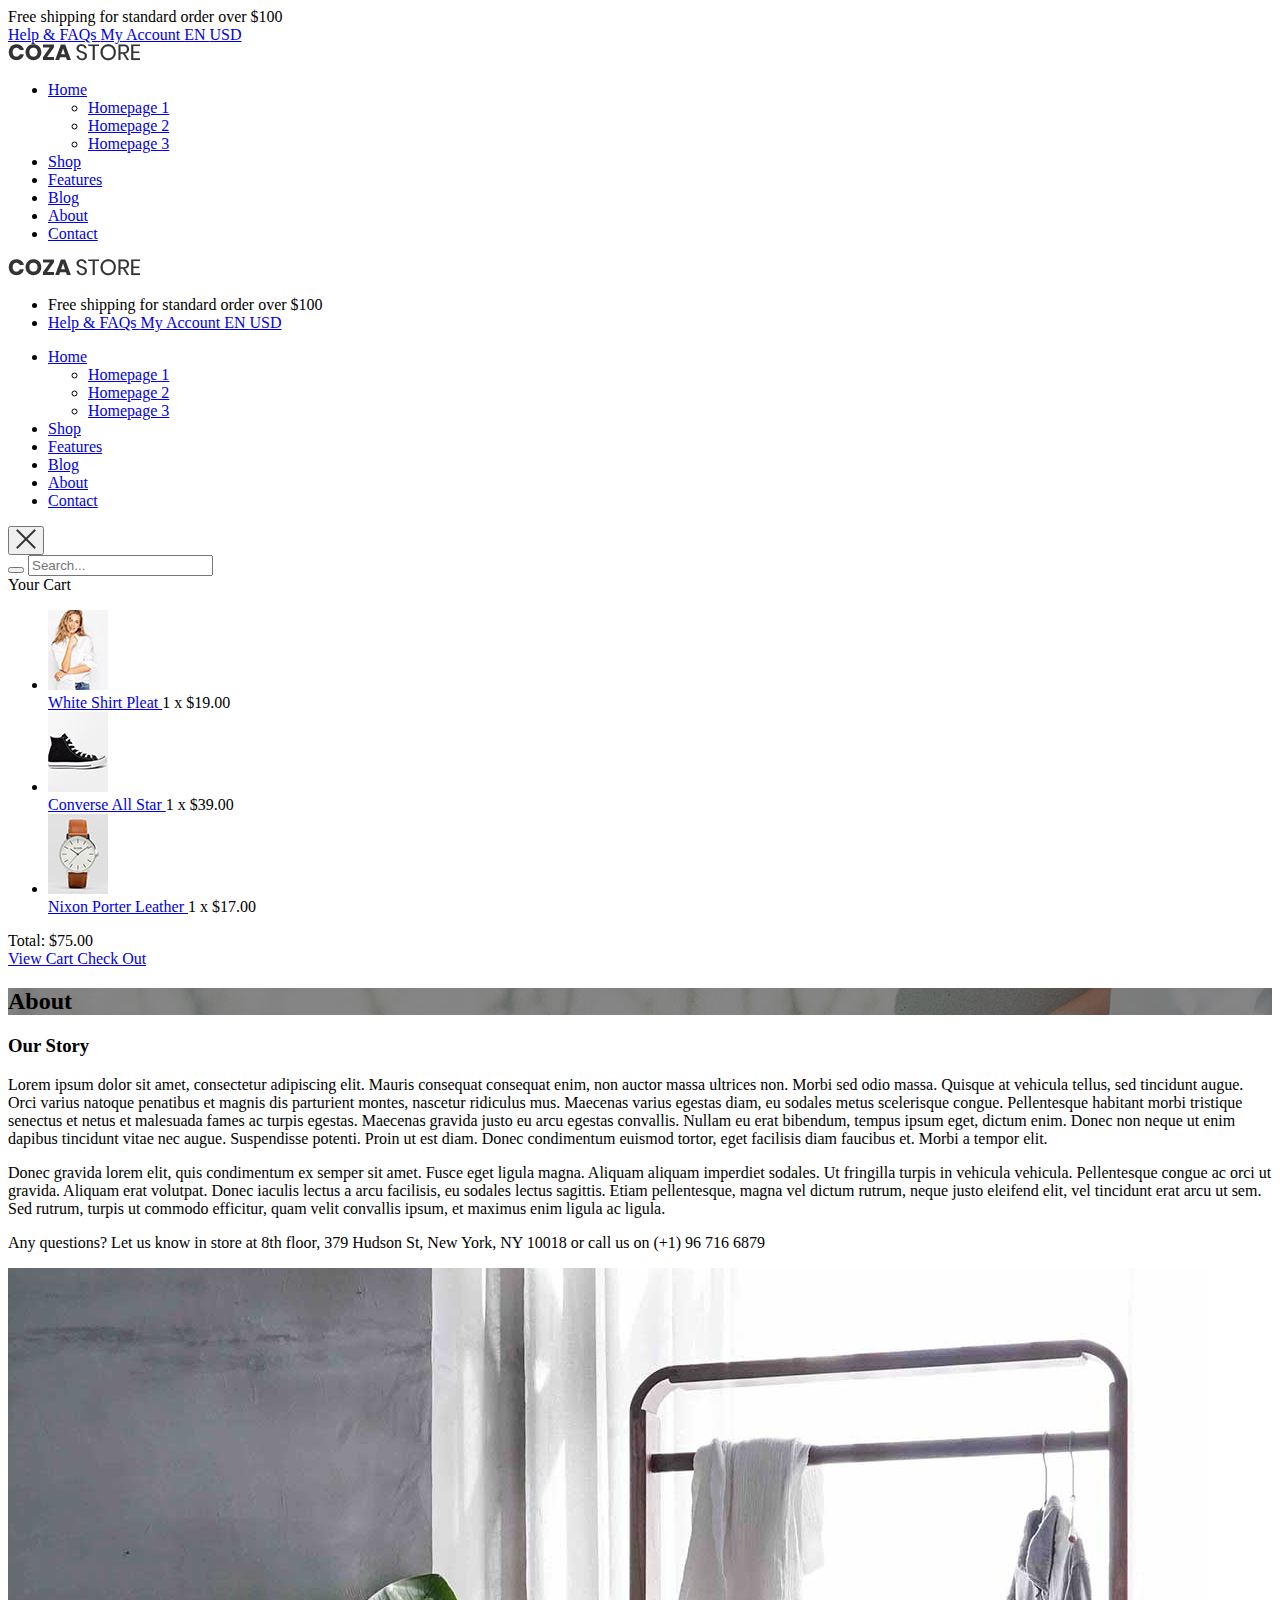
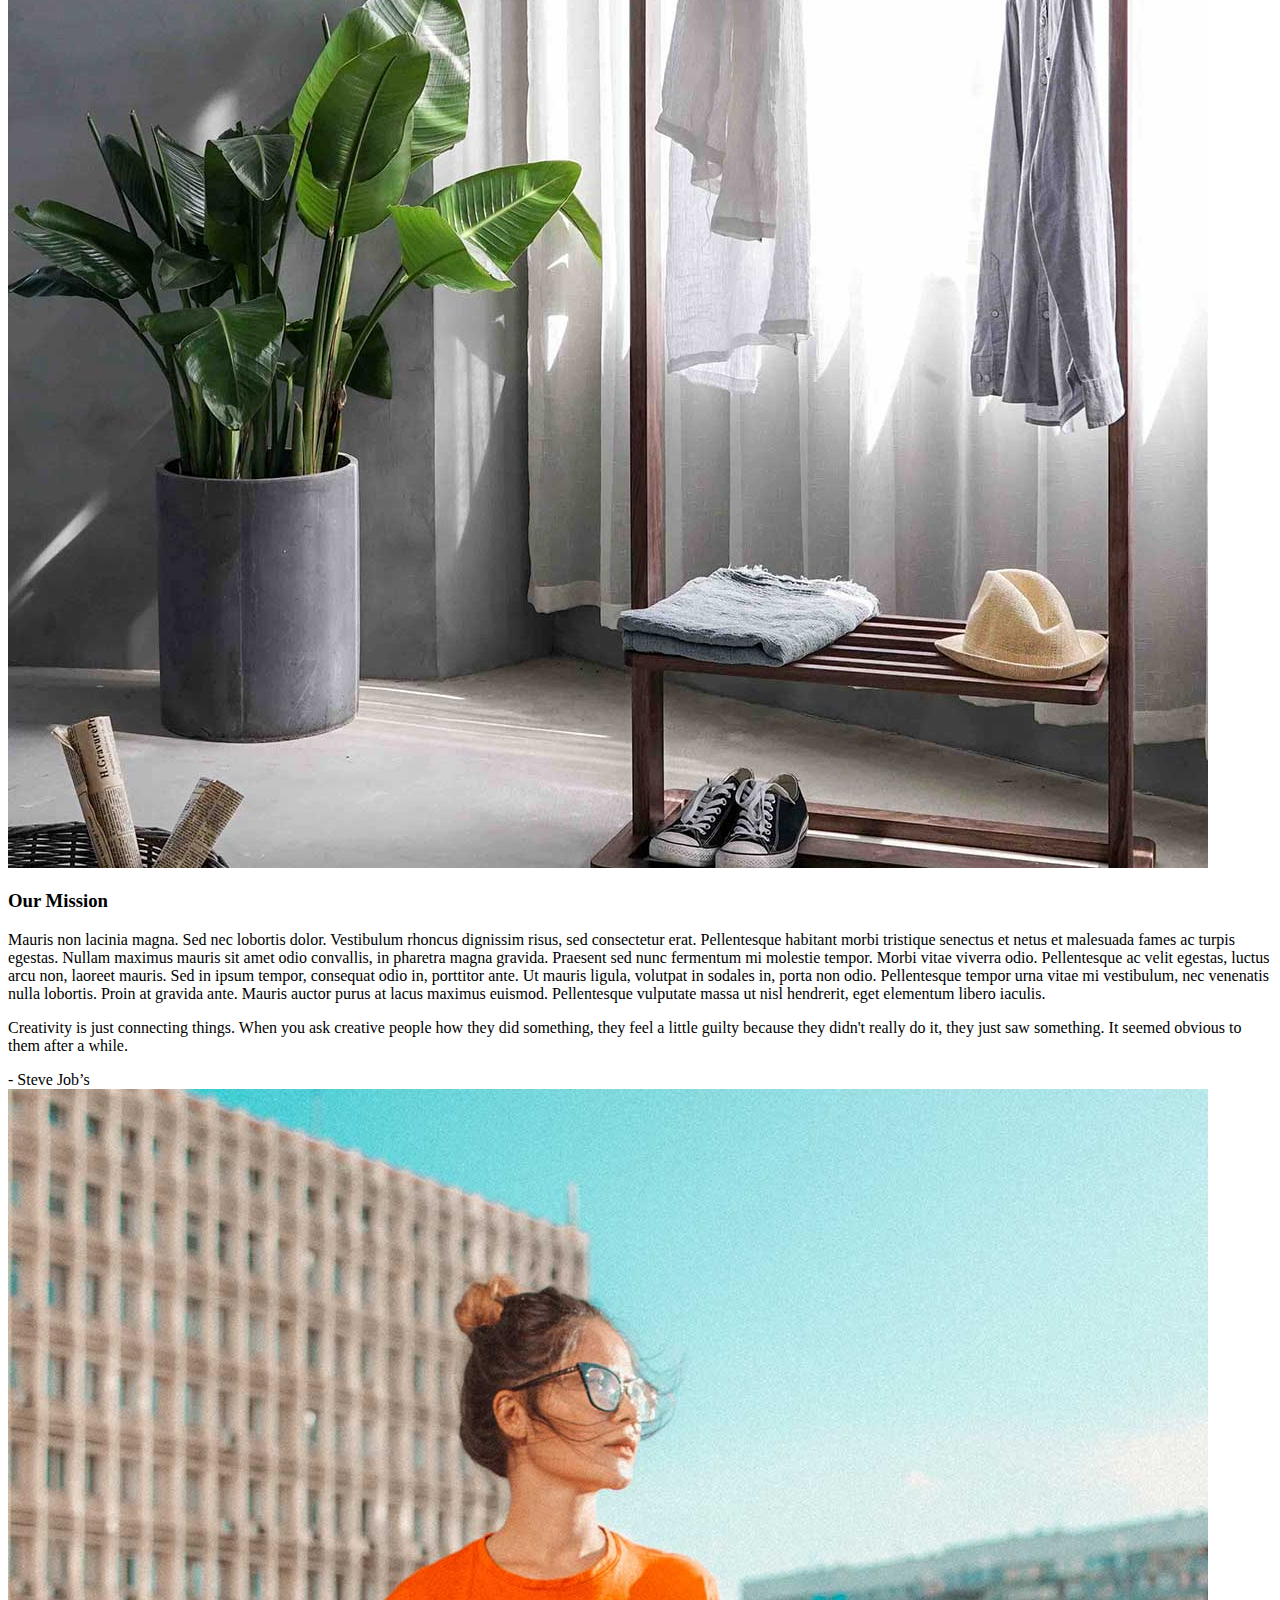
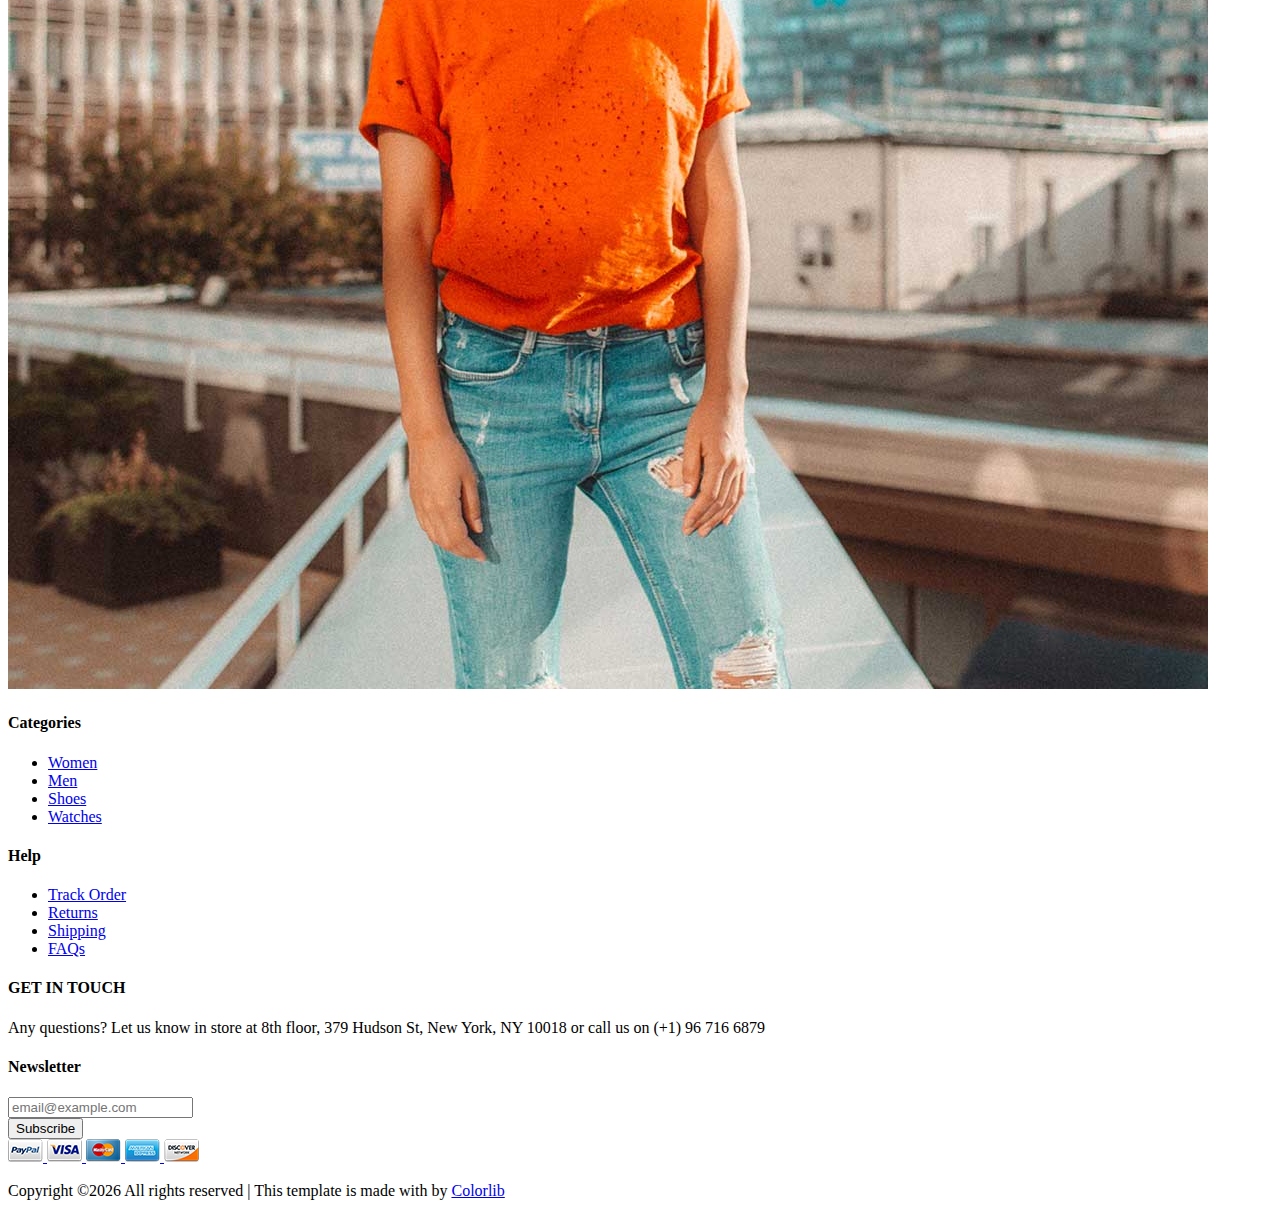
==== about.html @ eadc0ba5 "Update about.html" ====
<!DOCTYPE html>
<html lang="en">
<head>
	<!-- Global site tag (gtag.js) - Google Analytics -->
<script async src="https://www.googletagmanager.com/gtag/js?id=UA-158278726-3"></script>
<script>
  window.dataLayer = window.dataLayer || [];
  function gtag(){dataLayer.push(arguments);}
  gtag('js', new Date());

  gtag('config', 'UA-158278726-3');
</script>
	<title>About</title>
	<meta charset="UTF-8">
	<meta name="viewport" content="width=device-width, initial-scale=1">
<!--===============================================================================================-->	
	<link rel="icon" type="image/png" href="images/icons/favicon.png"/>
<!--===============================================================================================-->
	<link rel="stylesheet" type="text/css" href="vendor/bootstrap/css/bootstrap.min.css">
<!--===============================================================================================-->
	<link rel="stylesheet" type="text/css" href="fonts/font-awesome-4.7.0/css/font-awesome.min.css">
<!--===============================================================================================-->
	<link rel="stylesheet" type="text/css" href="fonts/iconic/css/material-design-iconic-font.min.css">
<!--===============================================================================================-->
	<link rel="stylesheet" type="text/css" href="fonts/linearicons-v1.0.0/icon-font.min.css">
<!--===============================================================================================-->
	<link rel="stylesheet" type="text/css" href="vendor/animate/animate.css">
<!--===============================================================================================-->	
	<link rel="stylesheet" type="text/css" href="vendor/css-hamburgers/hamburgers.min.css">
<!--===============================================================================================-->
	<link rel="stylesheet" type="text/css" href="vendor/animsition/css/animsition.min.css">
<!--===============================================================================================-->
	<link rel="stylesheet" type="text/css" href="vendor/select2/select2.min.css">
<!--===============================================================================================-->
	<link rel="stylesheet" type="text/css" href="vendor/perfect-scrollbar/perfect-scrollbar.css">
<!--===============================================================================================-->
	<link rel="stylesheet" type="text/css" href="css/util.css">
	<link rel="stylesheet" type="text/css" href="css/main.css">
<!--===============================================================================================-->
</head>
<body class="animsition">
	
	<!-- Header -->
	<header class="header-v4">
		<!-- Header desktop -->
		<div class="container-menu-desktop">
			<!-- Topbar -->
			<div class="top-bar">
				<div class="content-topbar flex-sb-m h-full container">
					<div class="left-top-bar">
						Free shipping for standard order over $100
					</div>

					<div class="right-top-bar flex-w h-full">
						<a href="#" class="flex-c-m trans-04 p-lr-25">
							Help & FAQs
						</a>

						<a href="#" class="flex-c-m trans-04 p-lr-25">
							My Account
						</a>

						<a href="#" class="flex-c-m trans-04 p-lr-25">
							EN
						</a>

						<a href="#" class="flex-c-m trans-04 p-lr-25">
							USD
						</a>
					</div>
				</div>
			</div>

			<div class="wrap-menu-desktop how-shadow1">
				<nav class="limiter-menu-desktop container">
					
					<!-- Logo desktop -->		
					<a href="#" class="logo">
						<img src="images/icons/logo-01.png" alt="IMG-LOGO">
					</a>

					<!-- Menu desktop -->
					<div class="menu-desktop">
						<ul class="main-menu">
							<li>
								<a href="index.html">Home</a>
								<ul class="sub-menu">
									<li><a href="index.html">Homepage 1</a></li>
									<li><a href="home-02.html">Homepage 2</a></li>
									<li><a href="home-03.html">Homepage 3</a></li>
								</ul>
							</li>

							<li>
								<a href="product.html">Shop</a>
							</li>

							<li class="label1" data-label1="hot">
								<a href="shoping-cart.html">Features</a>
							</li>

							<li>
								<a href="blog.html">Blog</a>
							</li>

							<li class="active-menu">
								<a href="about.html">About</a>
							</li>

							<li>
								<a href="contact.html">Contact</a>
							</li>
						</ul>
					</div>	

					<!-- Icon header -->
					<div class="wrap-icon-header flex-w flex-r-m">
						<div class="icon-header-item cl2 hov-cl1 trans-04 p-l-22 p-r-11 js-show-modal-search">
							<i class="zmdi zmdi-search"></i>
						</div>

						<div class="icon-header-item cl2 hov-cl1 trans-04 p-l-22 p-r-11 icon-header-noti js-show-cart" data-notify="2">
							<i class="zmdi zmdi-shopping-cart"></i>
						</div>

						<a href="#" class="icon-header-item cl2 hov-cl1 trans-04 p-l-22 p-r-11 icon-header-noti" data-notify="0">
							<i class="zmdi zmdi-favorite-outline"></i>
						</a>
					</div>
				</nav>
			</div>	
		</div>

		<!-- Header Mobile -->
		<div class="wrap-header-mobile">
			<!-- Logo moblie -->		
			<div class="logo-mobile">
				<a href="index.html"><img src="images/icons/logo-01.png" alt="IMG-LOGO"></a>
			</div>

			<!-- Icon header -->
			<div class="wrap-icon-header flex-w flex-r-m m-r-15">
				<div class="icon-header-item cl2 hov-cl1 trans-04 p-r-11 js-show-modal-search">
					<i class="zmdi zmdi-search"></i>
				</div>

				<div class="icon-header-item cl2 hov-cl1 trans-04 p-r-11 p-l-10 icon-header-noti js-show-cart" data-notify="2">
					<i class="zmdi zmdi-shopping-cart"></i>
				</div>

				<a href="#" class="dis-block icon-header-item cl2 hov-cl1 trans-04 p-r-11 p-l-10 icon-header-noti" data-notify="0">
					<i class="zmdi zmdi-favorite-outline"></i>
				</a>
			</div>

			<!-- Button show menu -->
			<div class="btn-show-menu-mobile hamburger hamburger--squeeze">
				<span class="hamburger-box">
					<span class="hamburger-inner"></span>
				</span>
			</div>
		</div>


		<!-- Menu Mobile -->
		<div class="menu-mobile">
			<ul class="topbar-mobile">
				<li>
					<div class="left-top-bar">
						Free shipping for standard order over $100
					</div>
				</li>

				<li>
					<div class="right-top-bar flex-w h-full">
						<a href="#" class="flex-c-m p-lr-10 trans-04">
							Help & FAQs
						</a>

						<a href="#" class="flex-c-m p-lr-10 trans-04">
							My Account
						</a>

						<a href="#" class="flex-c-m p-lr-10 trans-04">
							EN
						</a>

						<a href="#" class="flex-c-m p-lr-10 trans-04">
							USD
						</a>
					</div>
				</li>
			</ul>

			<ul class="main-menu-m">
				<li>
					<a href="index.html">Home</a>
					<ul class="sub-menu-m">
						<li><a href="index.html">Homepage 1</a></li>
						<li><a href="home-02.html">Homepage 2</a></li>
						<li><a href="home-03.html">Homepage 3</a></li>
					</ul>
					<span class="arrow-main-menu-m">
						<i class="fa fa-angle-right" aria-hidden="true"></i>
					</span>
				</li>

				<li>
					<a href="product.html">Shop</a>
				</li>

				<li>
					<a href="shoping-cart.html" class="label1 rs1" data-label1="hot">Features</a>
				</li>

				<li>
					<a href="blog.html">Blog</a>
				</li>

				<li>
					<a href="about.html">About</a>
				</li>

				<li>
					<a href="contact.html">Contact</a>
				</li>
			</ul>
		</div>

		<!-- Modal Search -->
		<div class="modal-search-header flex-c-m trans-04 js-hide-modal-search">
			<div class="container-search-header">
				<button class="flex-c-m btn-hide-modal-search trans-04 js-hide-modal-search">
					<img src="images/icons/icon-close2.png" alt="CLOSE">
				</button>

				<form class="wrap-search-header flex-w p-l-15">
					<button class="flex-c-m trans-04">
						<i class="zmdi zmdi-search"></i>
					</button>
					<input class="plh3" type="text" name="search" placeholder="Search...">
				</form>
			</div>
		</div>
	</header>

	<!-- Cart -->
	<div class="wrap-header-cart js-panel-cart">
		<div class="s-full js-hide-cart"></div>

		<div class="header-cart flex-col-l p-l-65 p-r-25">
			<div class="header-cart-title flex-w flex-sb-m p-b-8">
				<span class="mtext-103 cl2">
					Your Cart
				</span>

				<div class="fs-35 lh-10 cl2 p-lr-5 pointer hov-cl1 trans-04 js-hide-cart">
					<i class="zmdi zmdi-close"></i>
				</div>
			</div>
			
			<div class="header-cart-content flex-w js-pscroll">
				<ul class="header-cart-wrapitem w-full">
					<li class="header-cart-item flex-w flex-t m-b-12">
						<div class="header-cart-item-img">
							<img src="images/item-cart-01.jpg" alt="IMG">
						</div>

						<div class="header-cart-item-txt p-t-8">
							<a href="#" class="header-cart-item-name m-b-18 hov-cl1 trans-04">
								White Shirt Pleat
							</a>

							<span class="header-cart-item-info">
								1 x $19.00
							</span>
						</div>
					</li>

					<li class="header-cart-item flex-w flex-t m-b-12">
						<div class="header-cart-item-img">
							<img src="images/item-cart-02.jpg" alt="IMG">
						</div>

						<div class="header-cart-item-txt p-t-8">
							<a href="#" class="header-cart-item-name m-b-18 hov-cl1 trans-04">
								Converse All Star
							</a>

							<span class="header-cart-item-info">
								1 x $39.00
							</span>
						</div>
					</li>

					<li class="header-cart-item flex-w flex-t m-b-12">
						<div class="header-cart-item-img">
							<img src="images/item-cart-03.jpg" alt="IMG">
						</div>

						<div class="header-cart-item-txt p-t-8">
							<a href="#" class="header-cart-item-name m-b-18 hov-cl1 trans-04">
								Nixon Porter Leather
							</a>

							<span class="header-cart-item-info">
								1 x $17.00
							</span>
						</div>
					</li>
				</ul>
				
				<div class="w-full">
					<div class="header-cart-total w-full p-tb-40">
						Total: $75.00
					</div>

					<div class="header-cart-buttons flex-w w-full">
						<a href="shoping-cart.html" class="flex-c-m stext-101 cl0 size-107 bg3 bor2 hov-btn3 p-lr-15 trans-04 m-r-8 m-b-10">
							View Cart
						</a>

						<a href="shoping-cart.html" class="flex-c-m stext-101 cl0 size-107 bg3 bor2 hov-btn3 p-lr-15 trans-04 m-b-10">
							Check Out
						</a>
					</div>
				</div>
			</div>
		</div>
	</div>


	<!-- Title page -->
	<section class="bg-img1 txt-center p-lr-15 p-tb-92" style="background-image: url('images/bg-01.jpg');">
		<h2 class="ltext-105 cl0 txt-center">
			About
		</h2>
	</section>	


	<!-- Content page -->
	<section class="bg0 p-t-75 p-b-120">
		<div class="container">
			<div class="row p-b-148">
				<div class="col-md-7 col-lg-8">
					<div class="p-t-7 p-r-85 p-r-15-lg p-r-0-md">
						<h3 class="mtext-111 cl2 p-b-16">
							Our Story
						</h3>

						<p class="stext-113 cl6 p-b-26">
							Lorem ipsum dolor sit amet, consectetur adipiscing elit. Mauris consequat consequat enim, non auctor massa ultrices non. Morbi sed odio massa. Quisque at vehicula tellus, sed tincidunt augue. Orci varius natoque penatibus et magnis dis parturient montes, nascetur ridiculus mus. Maecenas varius egestas diam, eu sodales metus scelerisque congue. Pellentesque habitant morbi tristique senectus et netus et malesuada fames ac turpis egestas. Maecenas gravida justo eu arcu egestas convallis. Nullam eu erat bibendum, tempus ipsum eget, dictum enim. Donec non neque ut enim dapibus tincidunt vitae nec augue. Suspendisse potenti. Proin ut est diam. Donec condimentum euismod tortor, eget facilisis diam faucibus et. Morbi a tempor elit.
						</p>

						<p class="stext-113 cl6 p-b-26">
							Donec gravida lorem elit, quis condimentum ex semper sit amet. Fusce eget ligula magna. Aliquam aliquam imperdiet sodales. Ut fringilla turpis in vehicula vehicula. Pellentesque congue ac orci ut gravida. Aliquam erat volutpat. Donec iaculis lectus a arcu facilisis, eu sodales lectus sagittis. Etiam pellentesque, magna vel dictum rutrum, neque justo eleifend elit, vel tincidunt erat arcu ut sem. Sed rutrum, turpis ut commodo efficitur, quam velit convallis ipsum, et maximus enim ligula ac ligula. 
						</p>

						<p class="stext-113 cl6 p-b-26">
							Any questions? Let us know in store at 8th floor, 379 Hudson St, New York, NY 10018 or call us on (+1) 96 716 6879
						</p>
					</div>
				</div>

				<div class="col-11 col-md-5 col-lg-4 m-lr-auto">
					<div class="how-bor1 ">
						<div class="hov-img0">
							<img src="images/about-01.jpg" alt="IMG">
						</div>
					</div>
				</div>
			</div>
			
			<div class="row">
				<div class="order-md-2 col-md-7 col-lg-8 p-b-30">
					<div class="p-t-7 p-l-85 p-l-15-lg p-l-0-md">
						<h3 class="mtext-111 cl2 p-b-16">
							Our Mission
						</h3>

						<p class="stext-113 cl6 p-b-26">
							Mauris non lacinia magna. Sed nec lobortis dolor. Vestibulum rhoncus dignissim risus, sed consectetur erat. Pellentesque habitant morbi tristique senectus et netus et malesuada fames ac turpis egestas. Nullam maximus mauris sit amet odio convallis, in pharetra magna gravida. Praesent sed nunc fermentum mi molestie tempor. Morbi vitae viverra odio. Pellentesque ac velit egestas, luctus arcu non, laoreet mauris. Sed in ipsum tempor, consequat odio in, porttitor ante. Ut mauris ligula, volutpat in sodales in, porta non odio. Pellentesque tempor urna vitae mi vestibulum, nec venenatis nulla lobortis. Proin at gravida ante. Mauris auctor purus at lacus maximus euismod. Pellentesque vulputate massa ut nisl hendrerit, eget elementum libero iaculis.
						</p>

						<div class="bor16 p-l-29 p-b-9 m-t-22">
							<p class="stext-114 cl6 p-r-40 p-b-11">
								Creativity is just connecting things. When you ask creative people how they did something, they feel a little guilty because they didn't really do it, they just saw something. It seemed obvious to them after a while.
							</p>

							<span class="stext-111 cl8">
								- Steve Job’s 
							</span>
						</div>
					</div>
				</div>

				<div class="order-md-1 col-11 col-md-5 col-lg-4 m-lr-auto p-b-30">
					<div class="how-bor2">
						<div class="hov-img0">
							<img src="images/about-02.jpg" alt="IMG">
						</div>
					</div>
				</div>
			</div>
		</div>
	</section>	
	
		

	<!-- Footer -->
	<footer class="bg3 p-t-75 p-b-32">
		<div class="container">
			<div class="row">
				<div class="col-sm-6 col-lg-3 p-b-50">
					<h4 class="stext-301 cl0 p-b-30">
						Categories
					</h4>

					<ul>
						<li class="p-b-10">
							<a href="#" class="stext-107 cl7 hov-cl1 trans-04">
								Women
							</a>
						</li>

						<li class="p-b-10">
							<a href="#" class="stext-107 cl7 hov-cl1 trans-04">
								Men
							</a>
						</li>

						<li class="p-b-10">
							<a href="#" class="stext-107 cl7 hov-cl1 trans-04">
								Shoes
							</a>
						</li>

						<li class="p-b-10">
							<a href="#" class="stext-107 cl7 hov-cl1 trans-04">
								Watches
							</a>
						</li>
					</ul>
				</div>

				<div class="col-sm-6 col-lg-3 p-b-50">
					<h4 class="stext-301 cl0 p-b-30">
						Help
					</h4>

					<ul>
						<li class="p-b-10">
							<a href="#" class="stext-107 cl7 hov-cl1 trans-04">
								Track Order
							</a>
						</li>

						<li class="p-b-10">
							<a href="#" class="stext-107 cl7 hov-cl1 trans-04">
								Returns 
							</a>
						</li>

						<li class="p-b-10">
							<a href="#" class="stext-107 cl7 hov-cl1 trans-04">
								Shipping
							</a>
						</li>

						<li class="p-b-10">
							<a href="#" class="stext-107 cl7 hov-cl1 trans-04">
								FAQs
							</a>
						</li>
					</ul>
				</div>

				<div class="col-sm-6 col-lg-3 p-b-50">
					<h4 class="stext-301 cl0 p-b-30">
						GET IN TOUCH
					</h4>

					<p class="stext-107 cl7 size-201">
						Any questions? Let us know in store at 8th floor, 379 Hudson St, New York, NY 10018 or call us on (+1) 96 716 6879
					</p>

					<div class="p-t-27">
						<a href="#" class="fs-18 cl7 hov-cl1 trans-04 m-r-16">
							<i class="fa fa-facebook"></i>
						</a>

						<a href="#" class="fs-18 cl7 hov-cl1 trans-04 m-r-16">
							<i class="fa fa-instagram"></i>
						</a>

						<a href="#" class="fs-18 cl7 hov-cl1 trans-04 m-r-16">
							<i class="fa fa-pinterest-p"></i>
						</a>
					</div>
				</div>

				<div class="col-sm-6 col-lg-3 p-b-50">
					<h4 class="stext-301 cl0 p-b-30">
						Newsletter
					</h4>

					<form>
						<div class="wrap-input1 w-full p-b-4">
							<input class="input1 bg-none plh1 stext-107 cl7" type="text" name="email" placeholder="email@example.com">
							<div class="focus-input1 trans-04"></div>
						</div>

						<div class="p-t-18">
							<button class="flex-c-m stext-101 cl0 size-103 bg1 bor1 hov-btn2 p-lr-15 trans-04">
								Subscribe
							</button>
						</div>
					</form>
				</div>
			</div>

			<div class="p-t-40">
				<div class="flex-c-m flex-w p-b-18">
					<a href="#" class="m-all-1">
						<img src="images/icons/icon-pay-01.png" alt="ICON-PAY">
					</a>

					<a href="#" class="m-all-1">
						<img src="images/icons/icon-pay-02.png" alt="ICON-PAY">
					</a>

					<a href="#" class="m-all-1">
						<img src="images/icons/icon-pay-03.png" alt="ICON-PAY">
					</a>

					<a href="#" class="m-all-1">
						<img src="images/icons/icon-pay-04.png" alt="ICON-PAY">
					</a>

					<a href="#" class="m-all-1">
						<img src="images/icons/icon-pay-05.png" alt="ICON-PAY">
					</a>
				</div>

				<p class="stext-107 cl6 txt-center">
					<!-- Link back to Colorlib can't be removed. Template is licensed under CC BY 3.0. -->
Copyright &copy;<script>document.write(new Date().getFullYear());</script> All rights reserved | This template is made with <i class="fa fa-heart-o" aria-hidden="true"></i> by <a href="https://colorlib.com" target="_blank">Colorlib</a>
<!-- Link back to Colorlib can't be removed. Template is licensed under CC BY 3.0. -->

				</p>
			</div>
		</div>
	</footer>


	<!-- Back to top -->
	<div class="btn-back-to-top" id="myBtn">
		<span class="symbol-btn-back-to-top">
			<i class="zmdi zmdi-chevron-up"></i>
		</span>
	</div>

<!--===============================================================================================-->	
	<script src="vendor/jquery/jquery-3.2.1.min.js"></script>
<!--===============================================================================================-->
	<script src="vendor/animsition/js/animsition.min.js"></script>
<!--===============================================================================================-->
	<script src="vendor/bootstrap/js/popper.js"></script>
	<script src="vendor/bootstrap/js/bootstrap.min.js"></script>
<!--===============================================================================================-->
	<script src="vendor/select2/select2.min.js"></script>
	<script>
		$(".js-select2").each(function(){
			$(this).select2({
				minimumResultsForSearch: 20,
				dropdownParent: $(this).next('.dropDownSelect2')
			});
		})
	</script>
<!--===============================================================================================-->
	<script src="vendor/MagnificPopup/jquery.magnific-popup.min.js"></script>
<!--===============================================================================================-->
	<script src="vendor/perfect-scrollbar/perfect-scrollbar.min.js"></script>
	<script>
		$('.js-pscroll').each(function(){
			$(this).css('position','relative');
			$(this).css('overflow','hidden');
			var ps = new PerfectScrollbar(this, {
				wheelSpeed: 1,
				scrollingThreshold: 1000,
				wheelPropagation: false,
			});

			$(window).on('resize', function(){
				ps.update();
			})
		});
	</script>
<!--===============================================================================================-->
	<script src="js/main.js"></script>
	
</body>
</html>
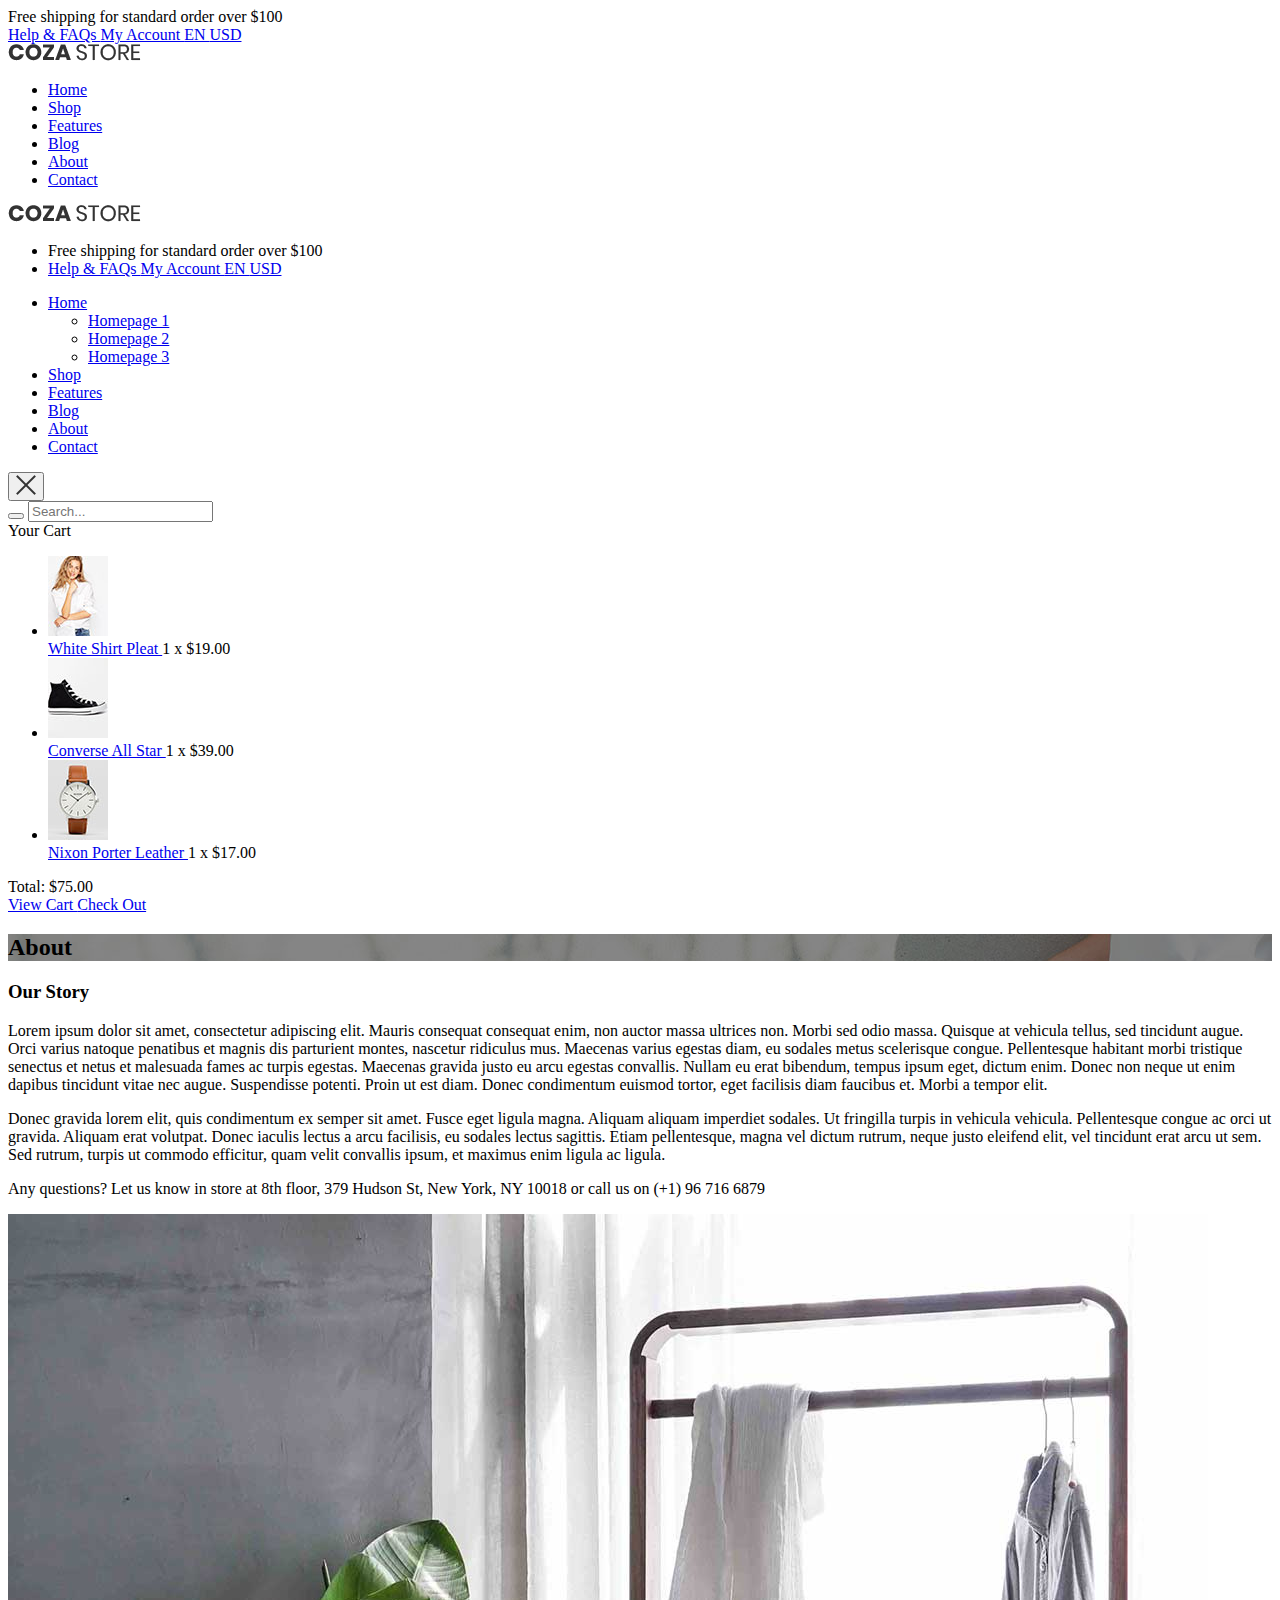
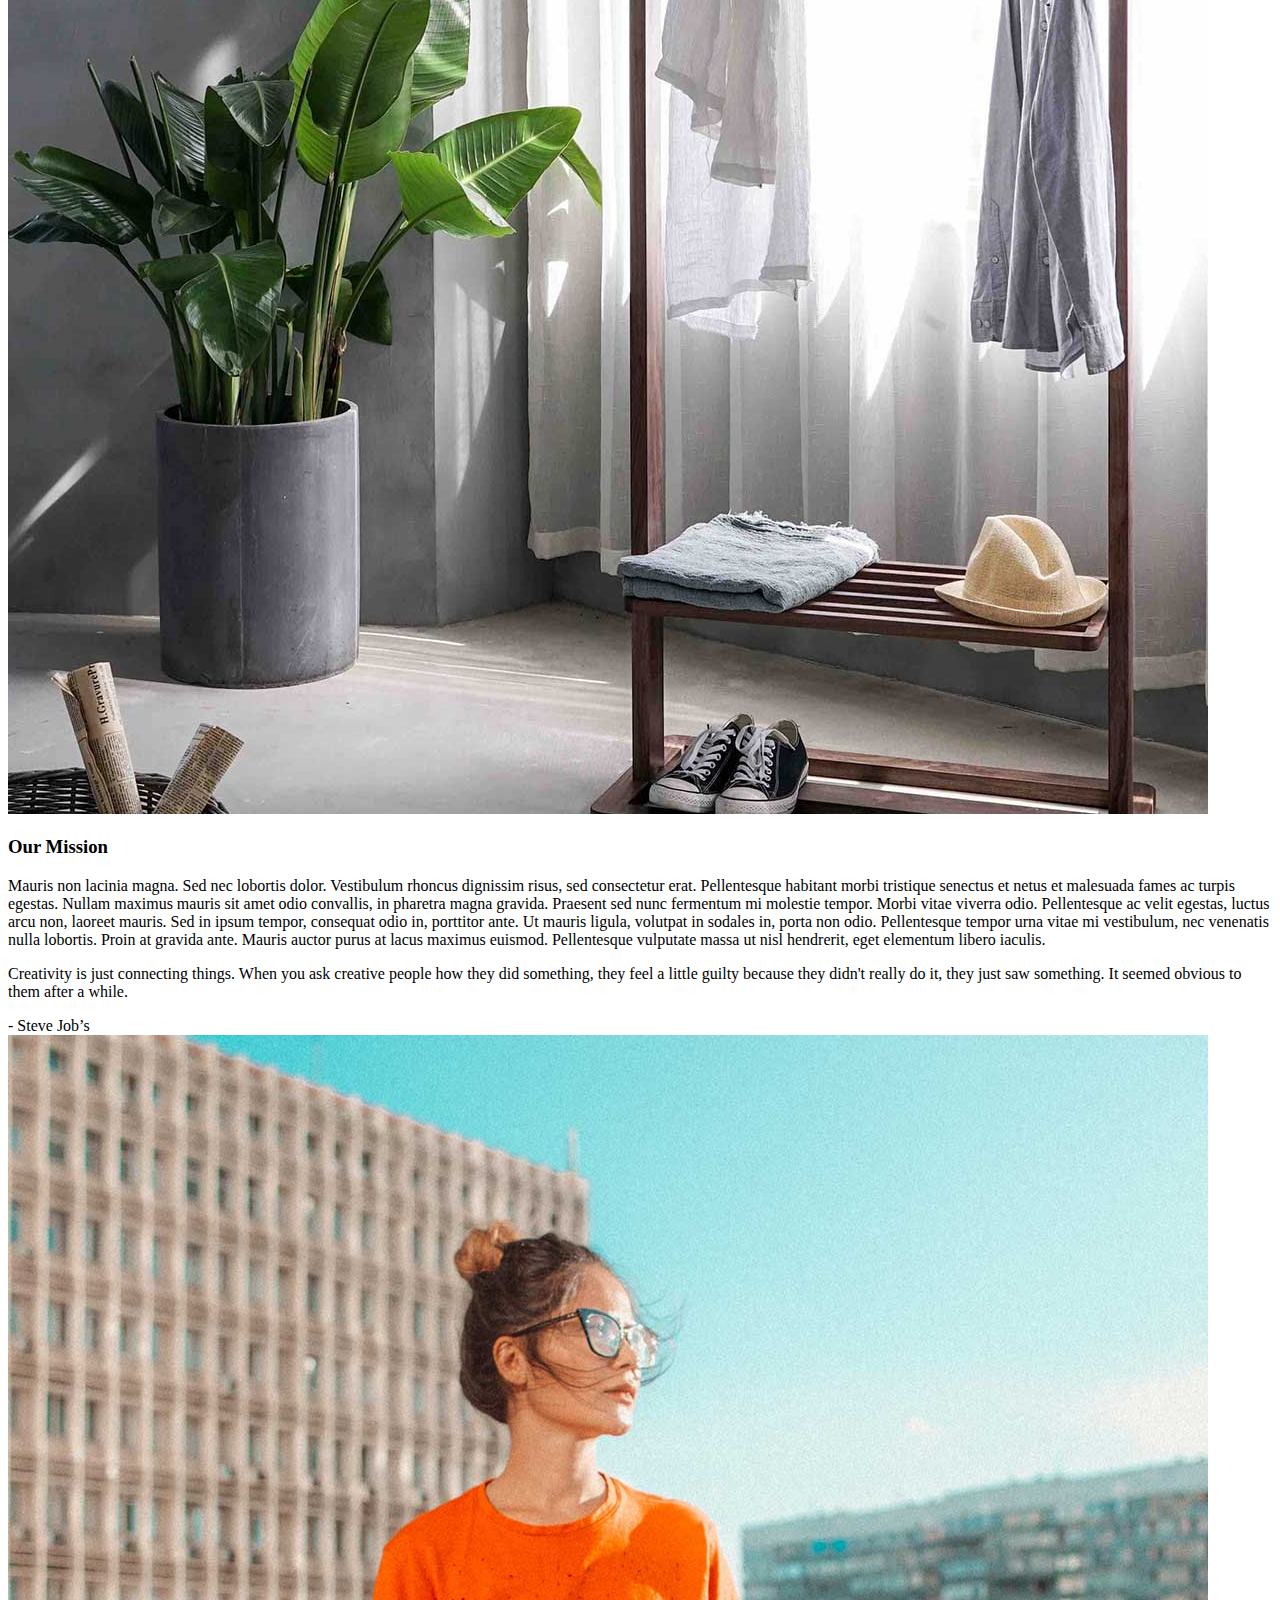
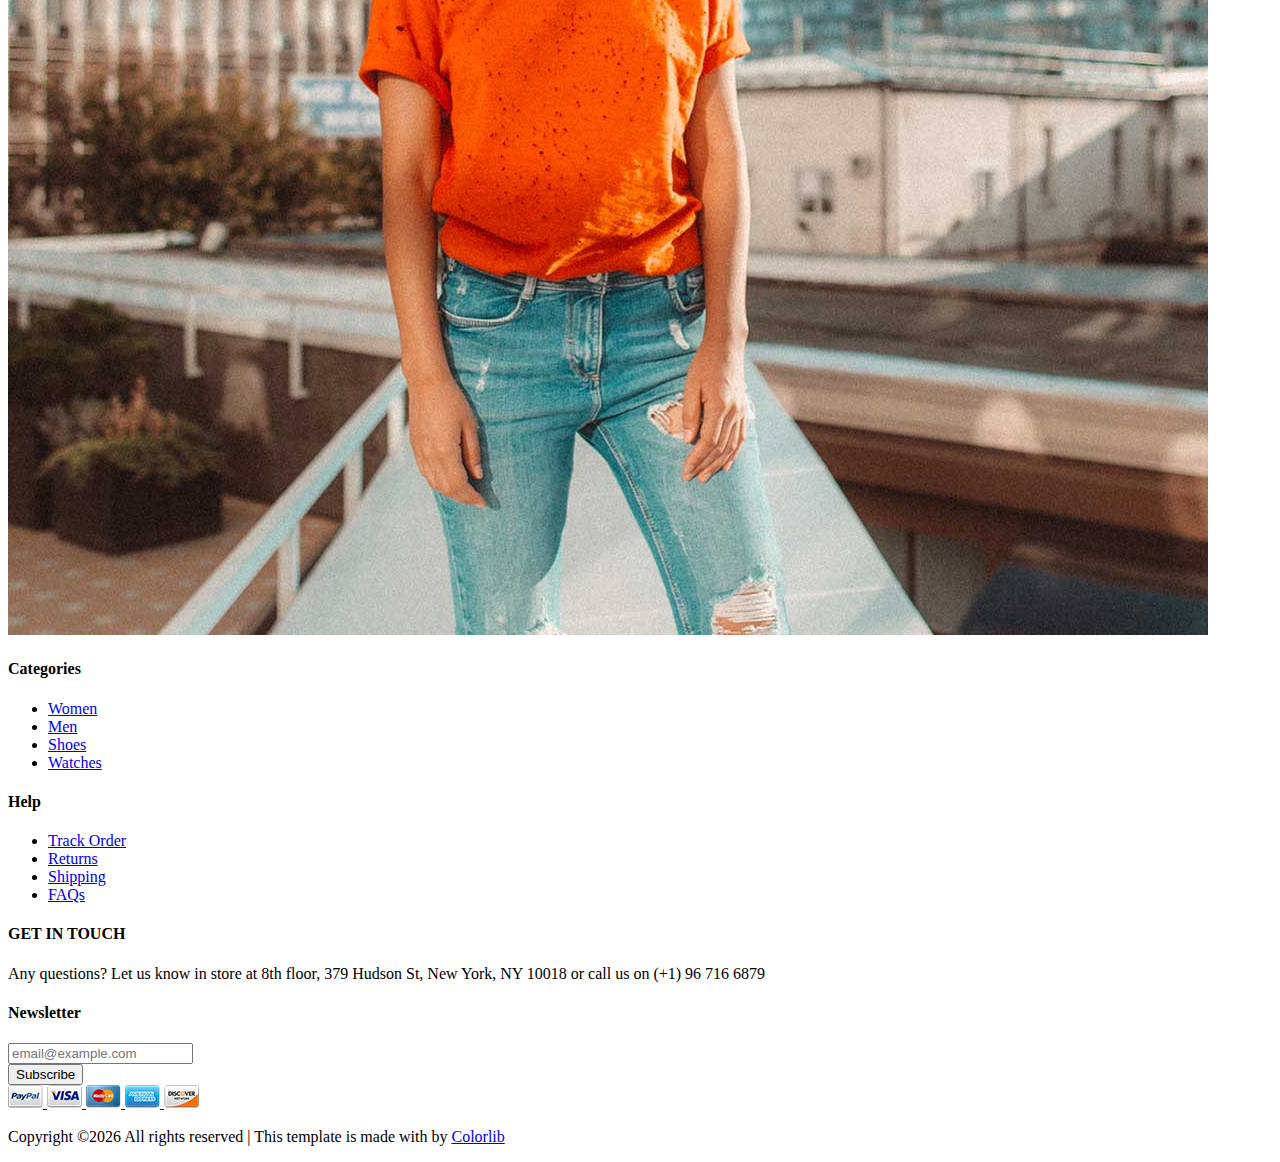
==== commit 35fb2199: "Update about.html" ====
--- a/about.html
+++ b/about.html
@@ -10,9 +10,15 @@
 
   gtag('config', 'UA-158278726-3');
 </script>
-	<title>About</title>
+	
+	<meta name="google-site-verification" content="R3r6YKSWh6l-F4hgMbPvs8aZB68Edhp6FLy7eoMJ93c" />
 	<meta charset="UTF-8">
-	<meta name="viewport" content="width=device-width, initial-scale=1">
+	<meta name="description" content="VSE Fashion We are Exclusive and Unique no matter how you put.">
+	<meta name="keywords" content="VSE Fashion, vse,VSE, Eswaran Vse Fashion, vse fashion.">
+		<meta name="author" content="Eswaran1998.github.io">
+	<meta name="viewport" content="width=device-width, initial-scale=1.0">
+	<meta http-equiv="X-UA-Compatible" content="ie=edge">
+			<title>VSE Fashion</title>
 <!--===============================================================================================-->	
 	<link rel="icon" type="image/png" href="images/icons/favicon.png"/>
 <!--===============================================================================================-->
@@ -84,11 +90,7 @@
 						<ul class="main-menu">
 							<li>
 								<a href="index.html">Home</a>
-								<ul class="sub-menu">
-									<li><a href="index.html">Homepage 1</a></li>
-									<li><a href="home-02.html">Homepage 2</a></li>
-									<li><a href="home-03.html">Homepage 3</a></li>
-								</ul>
+								
 							</li>
 
 							<li>
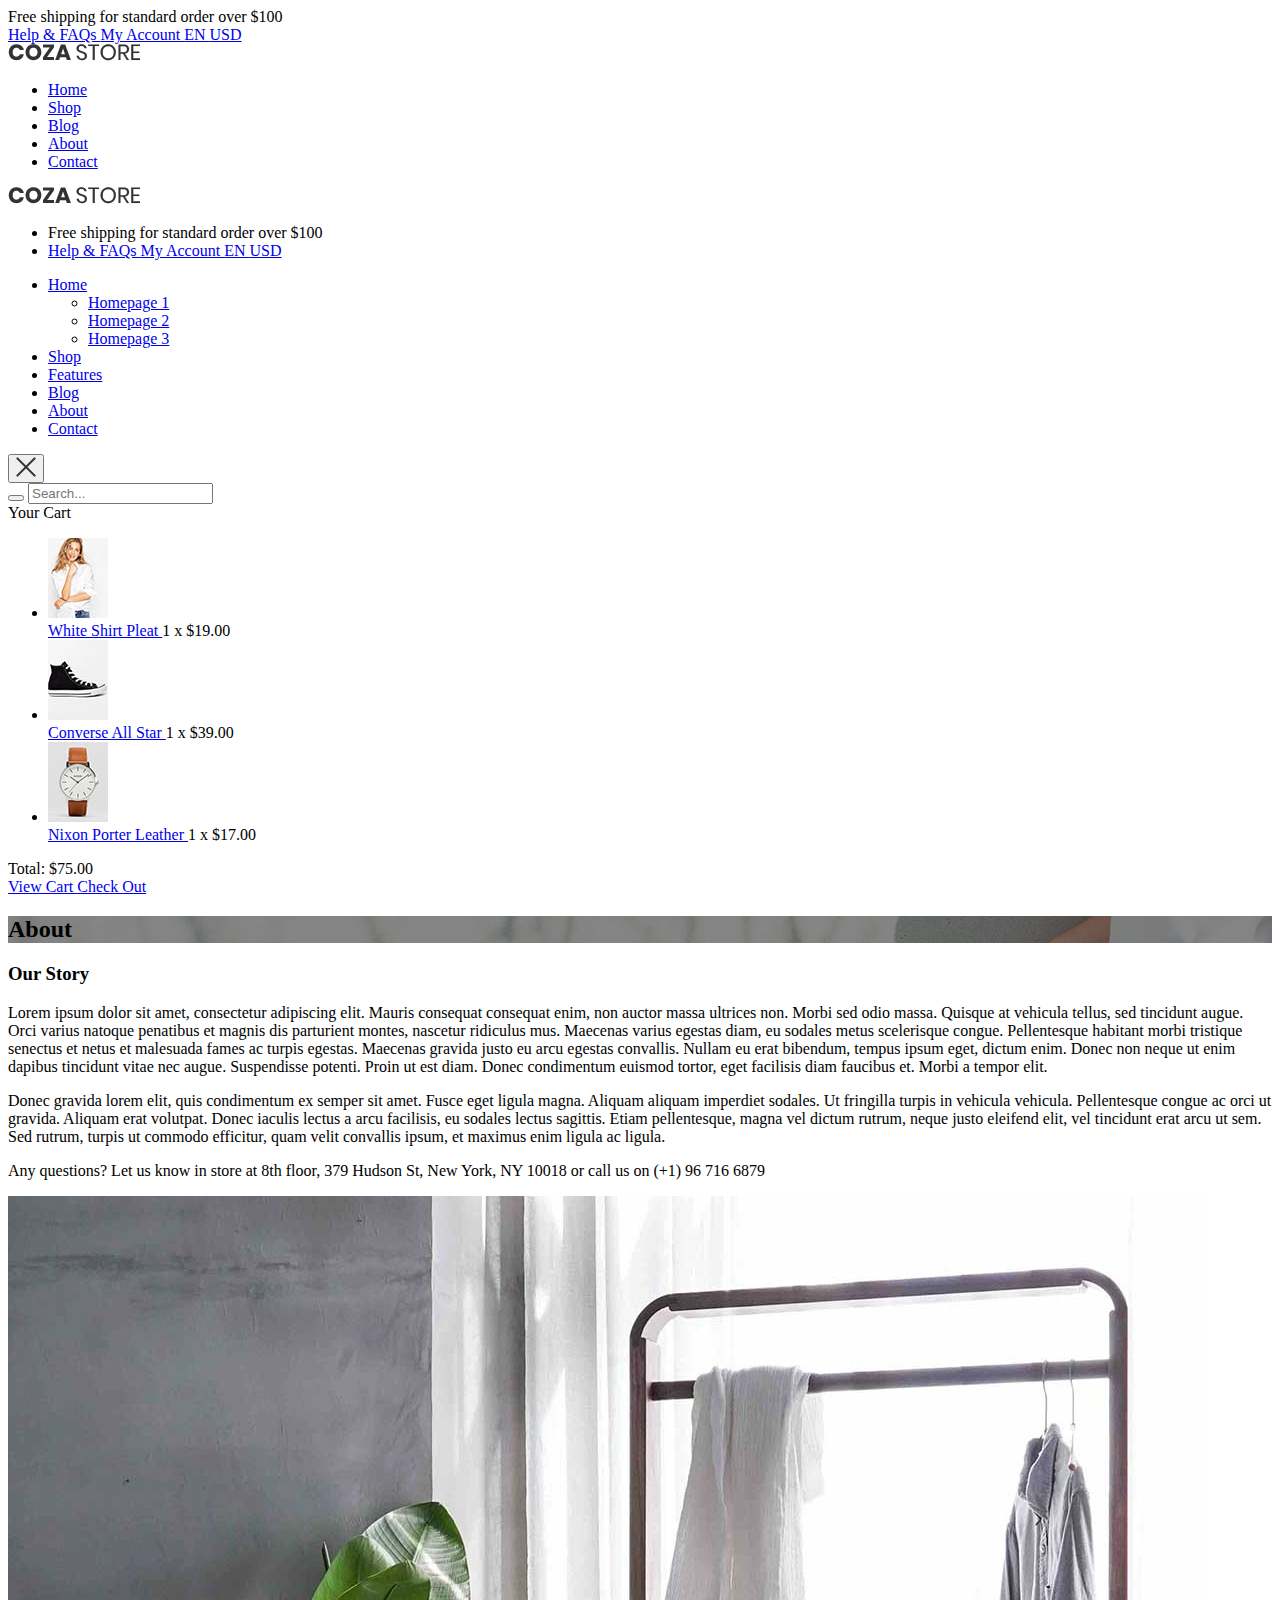
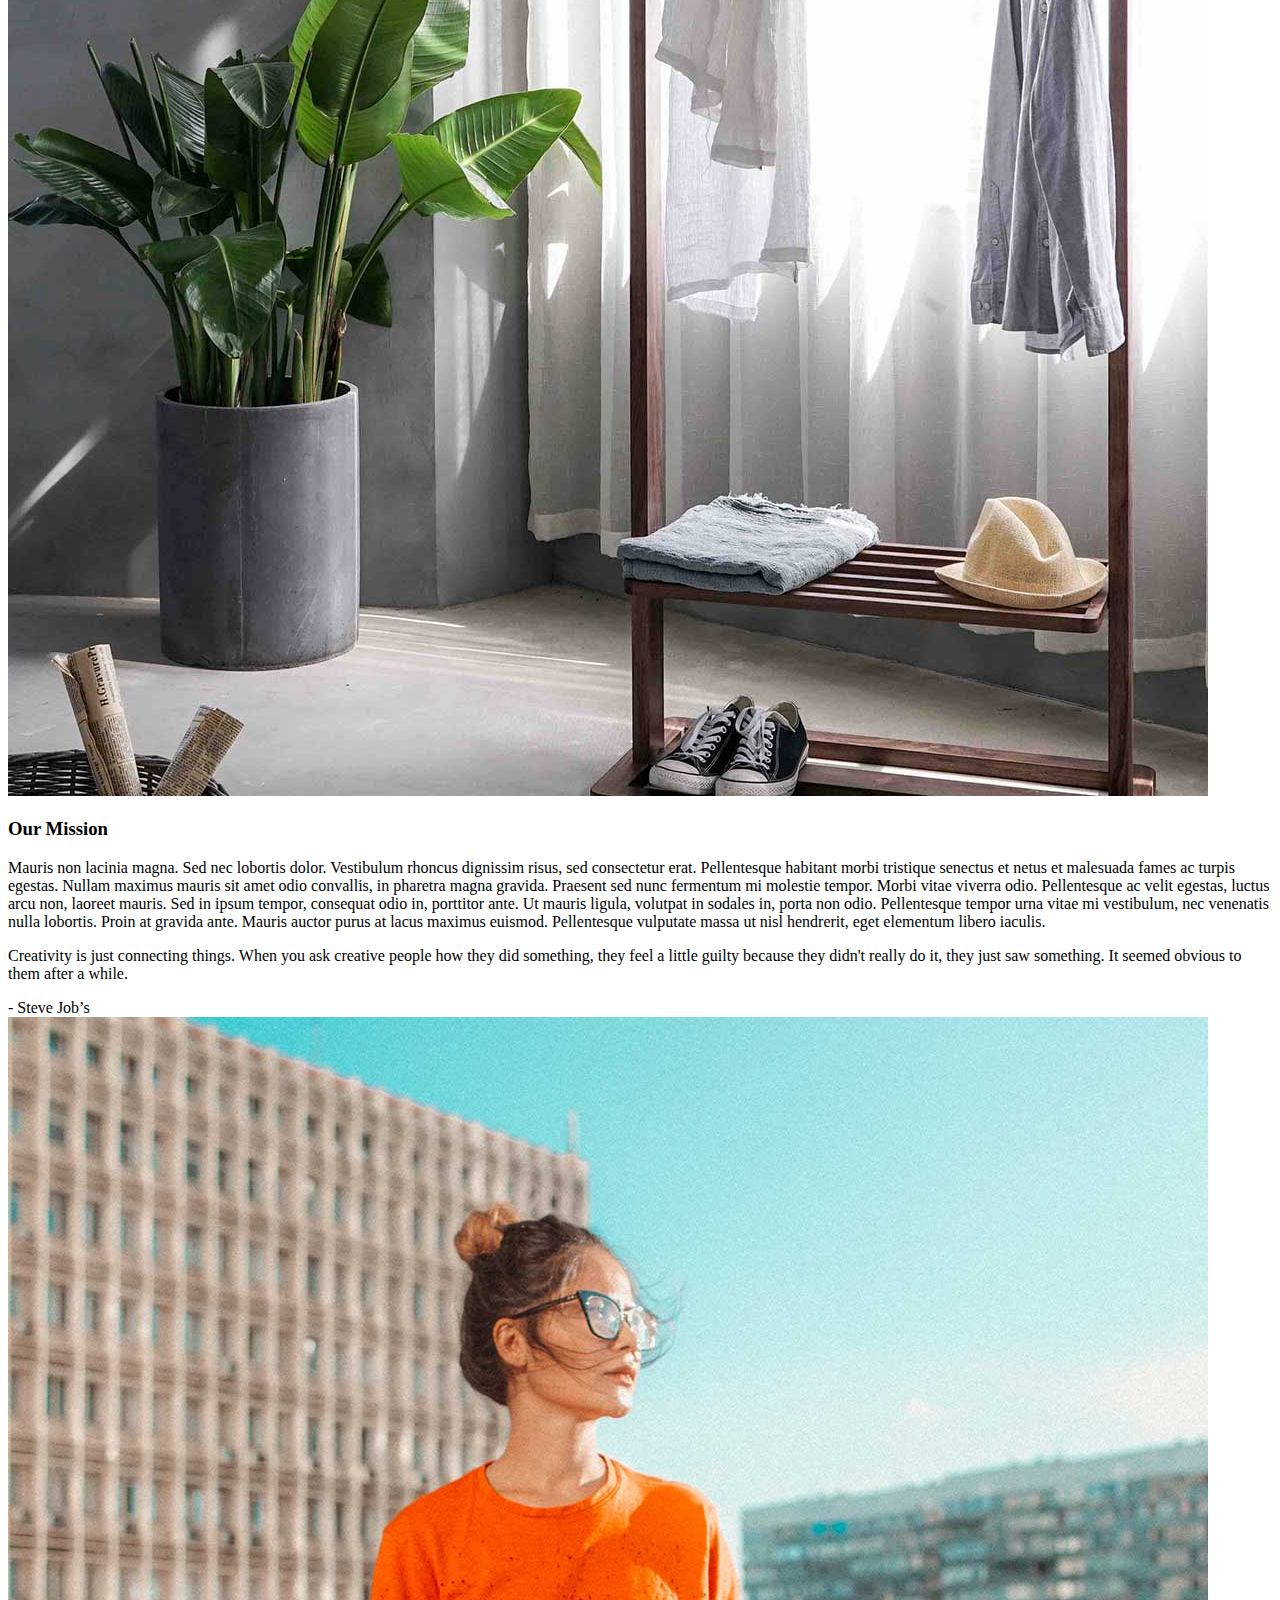
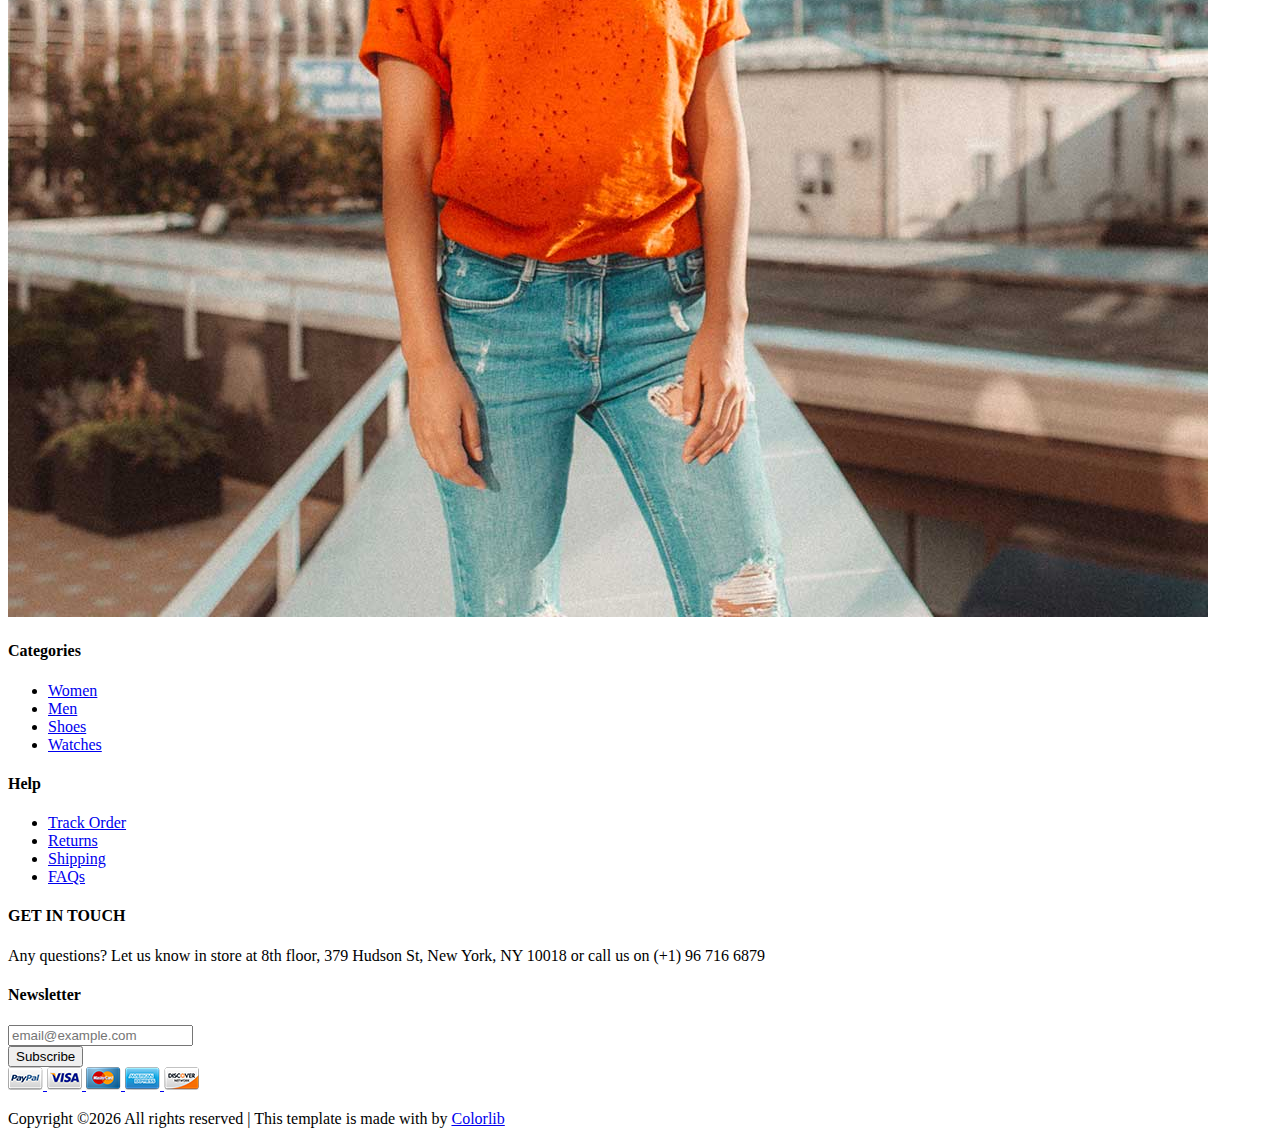
==== commit 7b3e46db: "Update about.html" ====
--- a/about.html
+++ b/about.html
@@ -14,7 +14,7 @@
 	<meta name="google-site-verification" content="R3r6YKSWh6l-F4hgMbPvs8aZB68Edhp6FLy7eoMJ93c" />
 	<meta charset="UTF-8">
 	<meta name="description" content="VSE Fashion We are Exclusive and Unique no matter how you put.">
-	<meta name="keywords" content="VSE Fashion, vse,VSE, Eswaran Vse Fashion, vse fashion.">
+	<meta name="keywords" content="VSE Fashion, vse,VSE, Eswaran Vse Fashion, vse fashion,VSE Fashion 98.">
 		<meta name="author" content="Eswaran1998.github.io">
 	<meta name="viewport" content="width=device-width, initial-scale=1.0">
 	<meta http-equiv="X-UA-Compatible" content="ie=edge">
@@ -97,9 +97,7 @@
 								<a href="product.html">Shop</a>
 							</li>
 
-							<li class="label1" data-label1="hot">
-								<a href="shoping-cart.html">Features</a>
-							</li>
+							
 
 							<li>
 								<a href="blog.html">Blog</a>
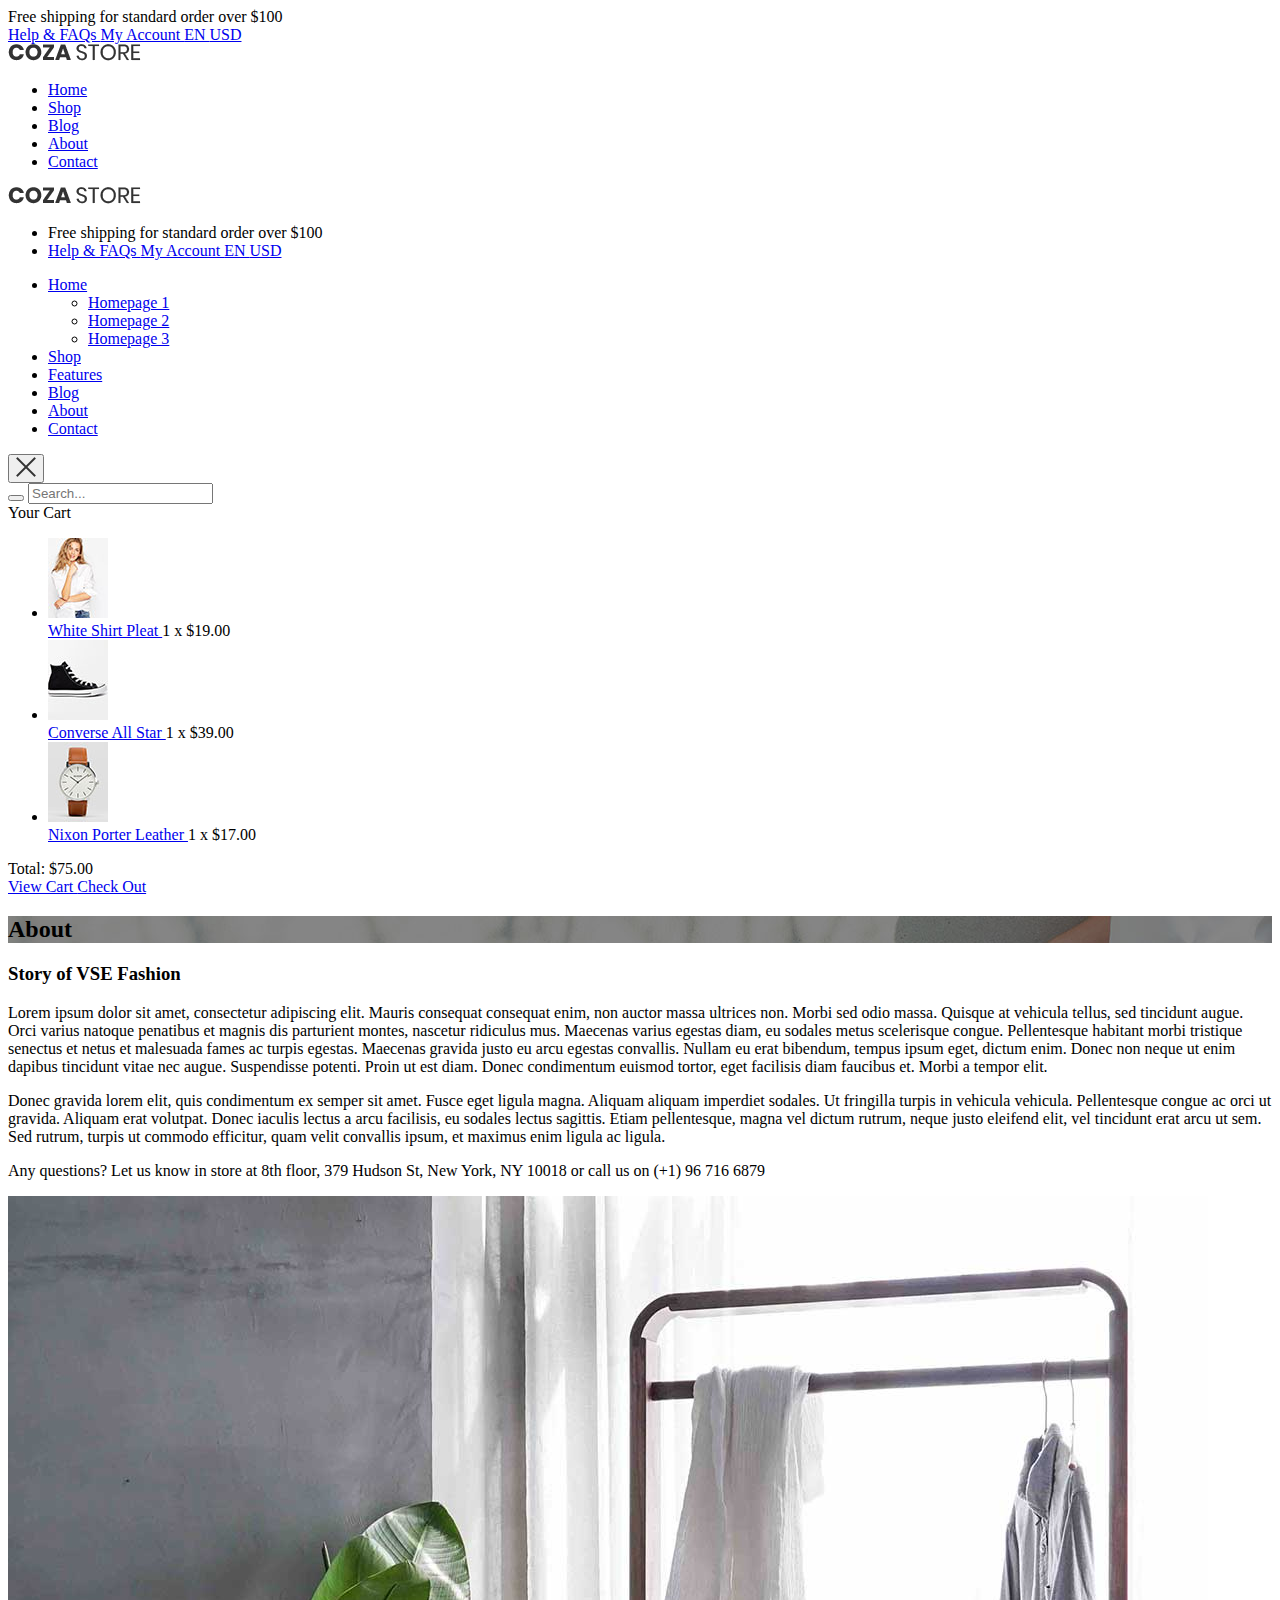
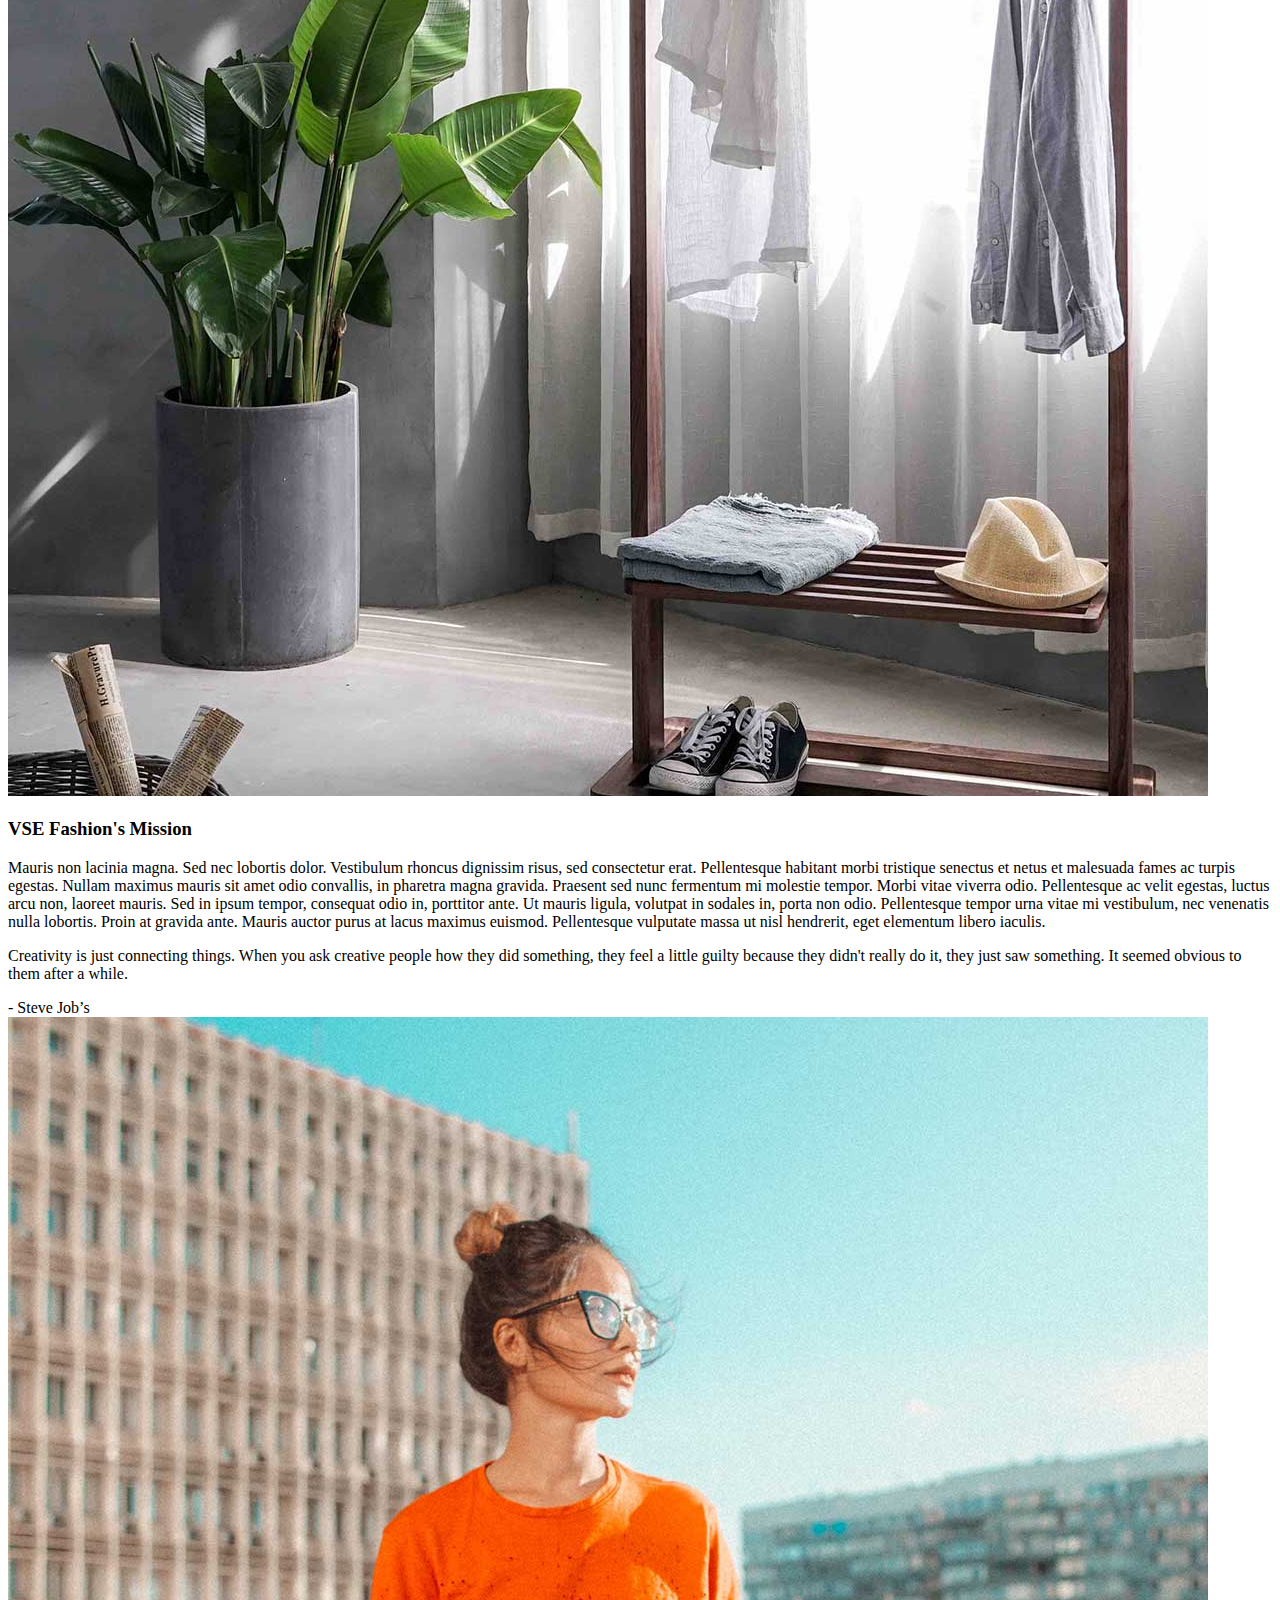
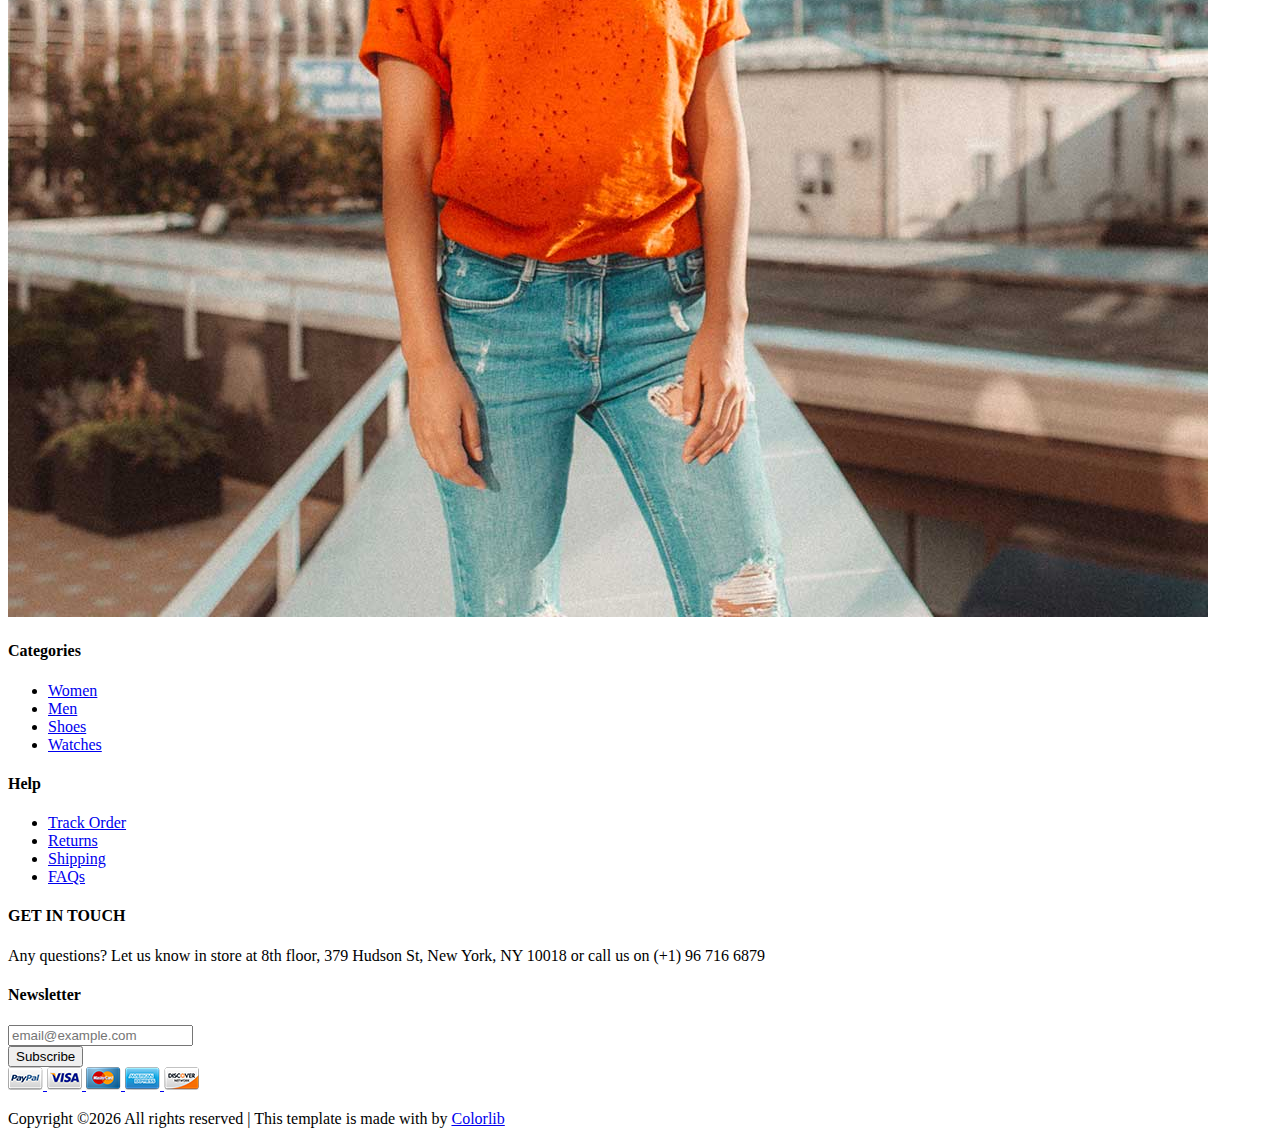
==== commit c1b5f236: "Update about.html" ====
--- a/about.html
+++ b/about.html
@@ -18,7 +18,7 @@
 		<meta name="author" content="Eswaran1998.github.io">
 	<meta name="viewport" content="width=device-width, initial-scale=1.0">
 	<meta http-equiv="X-UA-Compatible" content="ie=edge">
-			<title>VSE Fashion</title>
+			<title>VSE Fashion 98</title>
 <!--===============================================================================================-->	
 	<link rel="icon" type="image/png" href="images/icons/favicon.png"/>
 <!--===============================================================================================-->
@@ -345,7 +345,7 @@
 				<div class="col-md-7 col-lg-8">
 					<div class="p-t-7 p-r-85 p-r-15-lg p-r-0-md">
 						<h3 class="mtext-111 cl2 p-b-16">
-							Our Story
+							Story of VSE Fashion
 						</h3>
 
 						<p class="stext-113 cl6 p-b-26">
@@ -375,7 +375,7 @@
 				<div class="order-md-2 col-md-7 col-lg-8 p-b-30">
 					<div class="p-t-7 p-l-85 p-l-15-lg p-l-0-md">
 						<h3 class="mtext-111 cl2 p-b-16">
-							Our Mission
+							VSE Fashion's Mission
 						</h3>
 
 						<p class="stext-113 cl6 p-b-26">
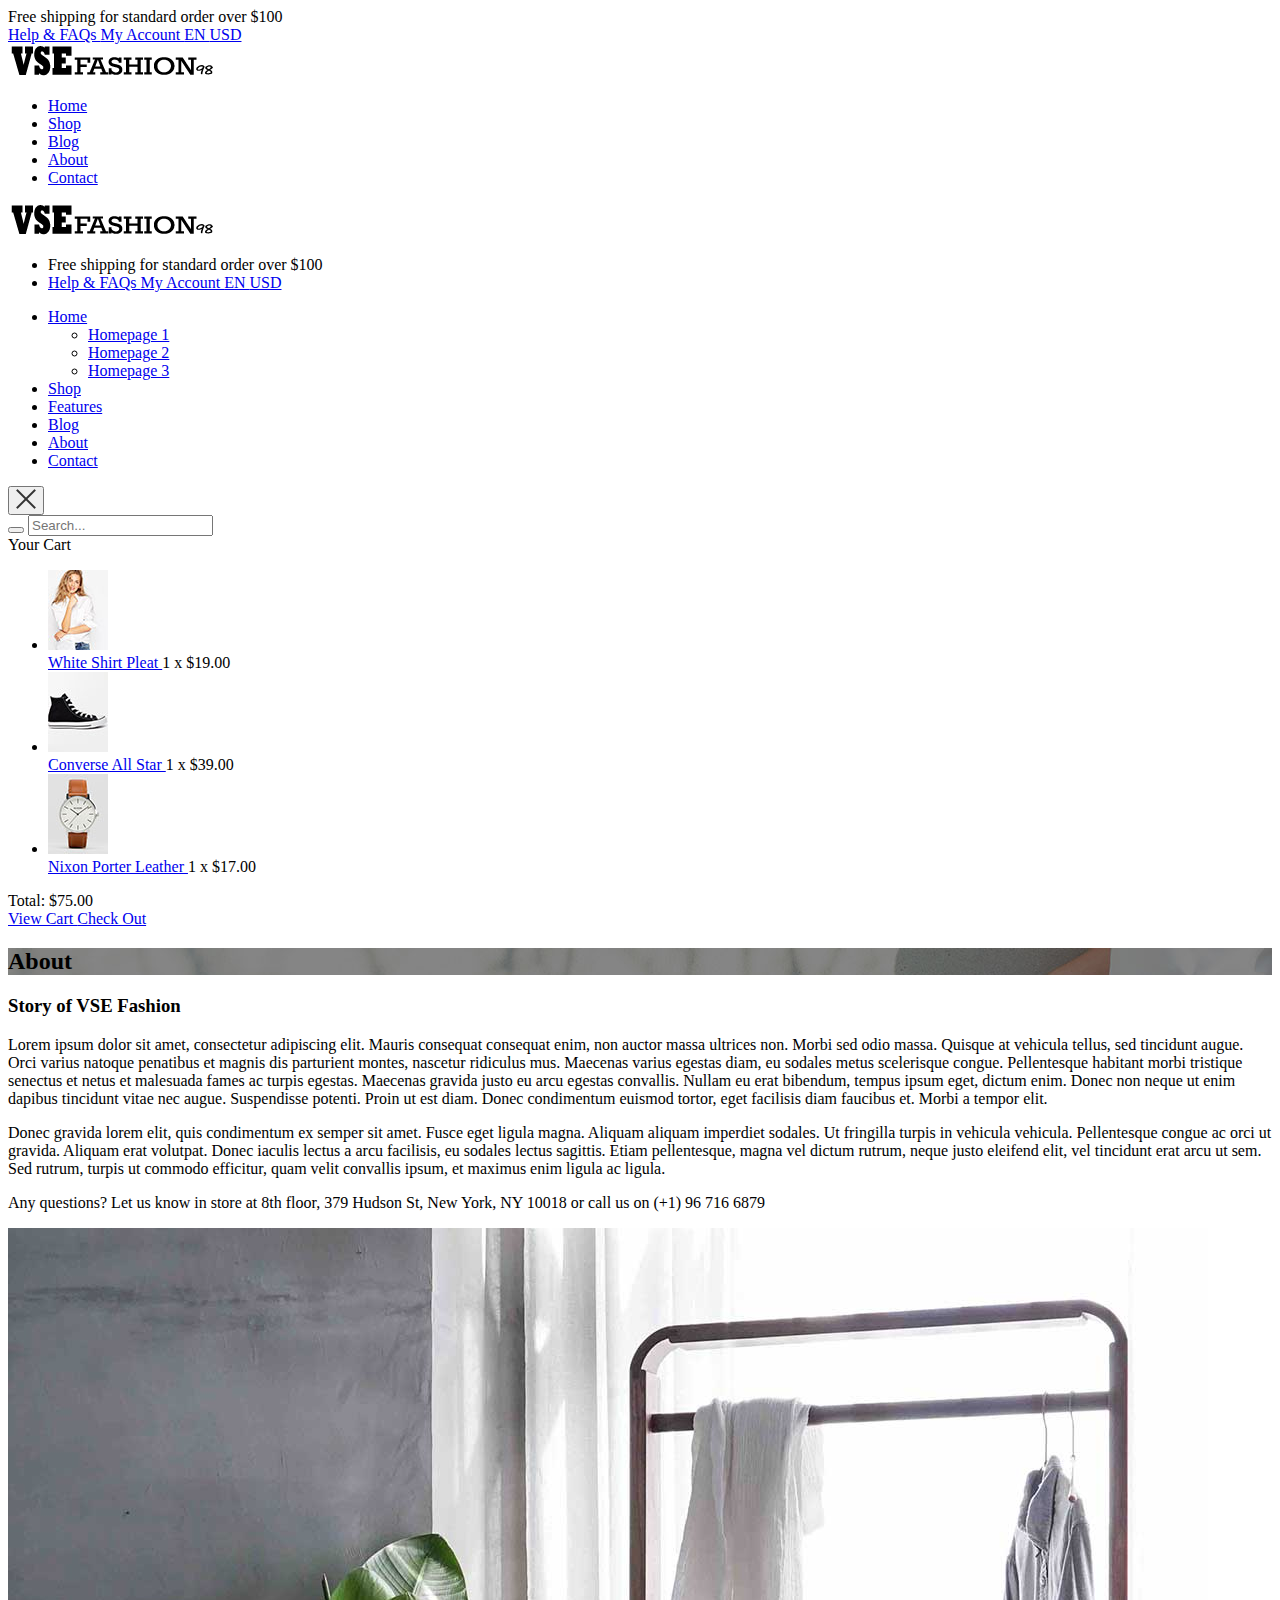
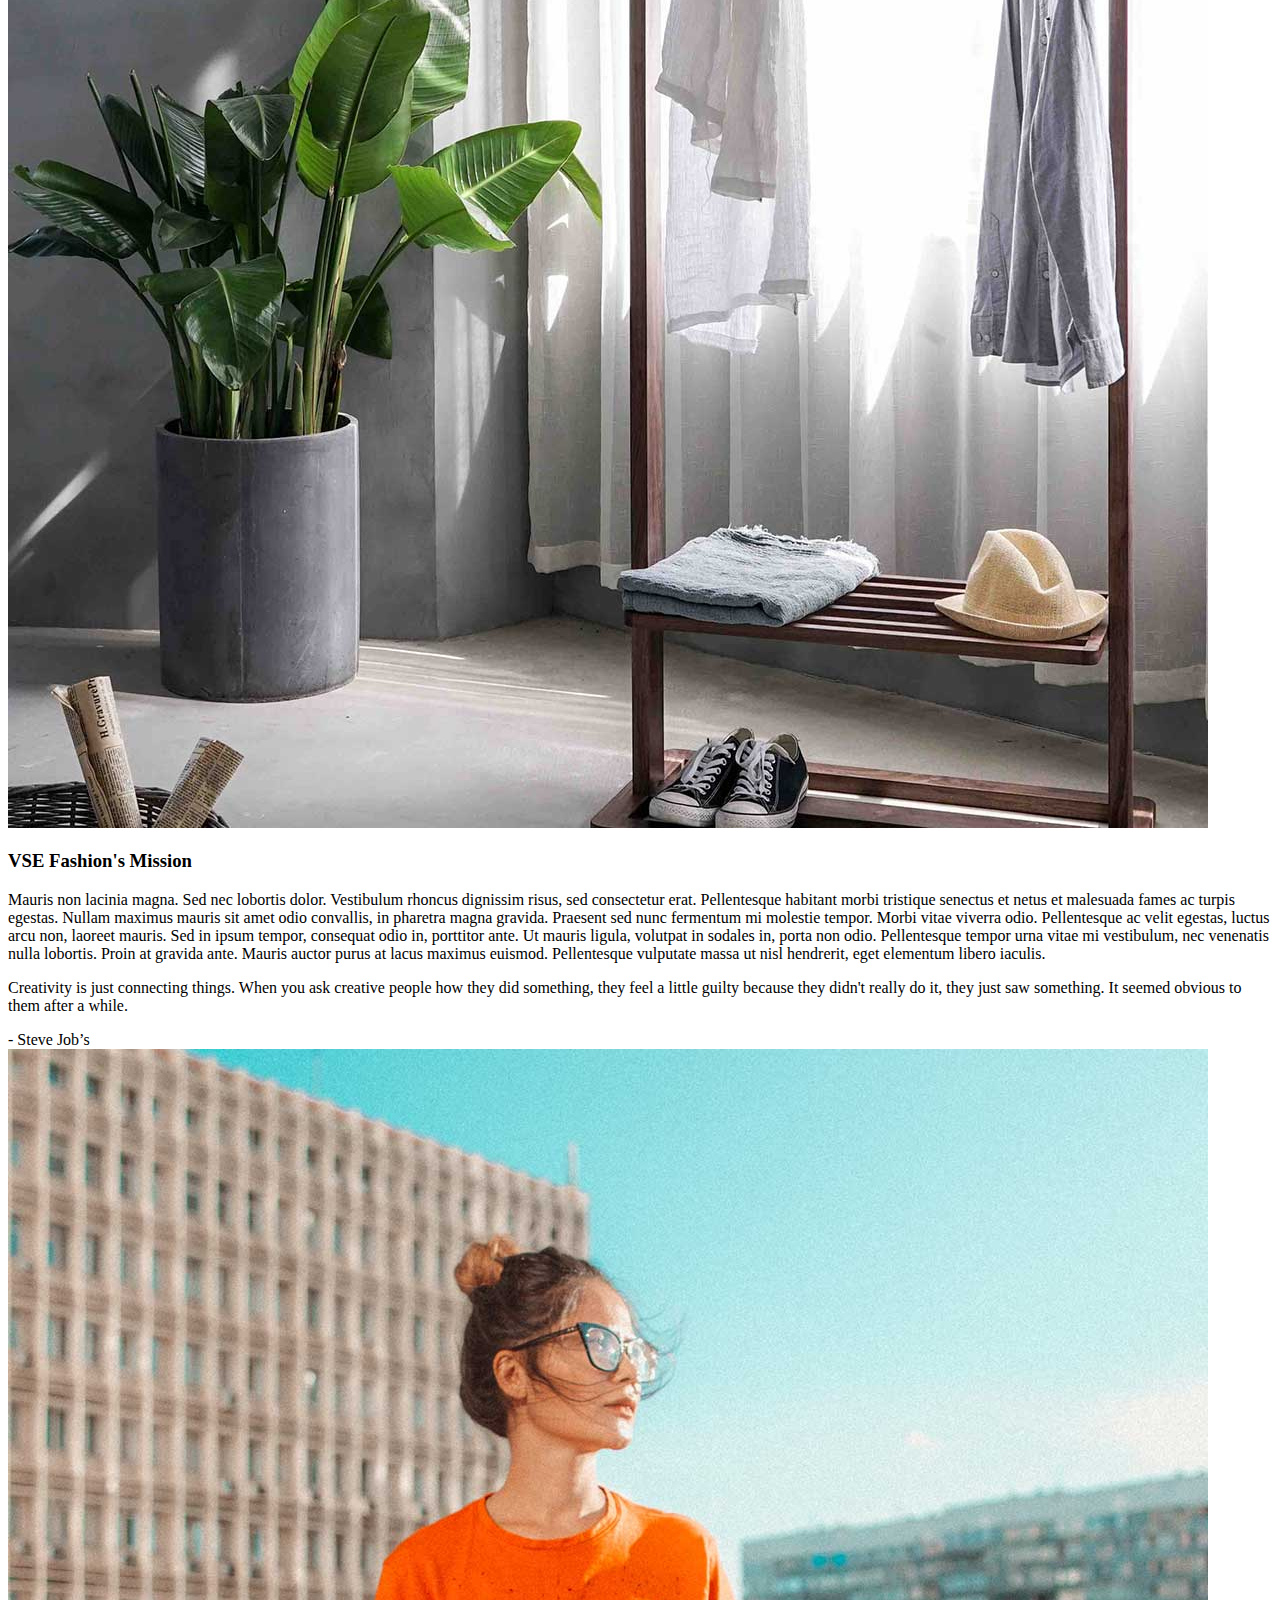
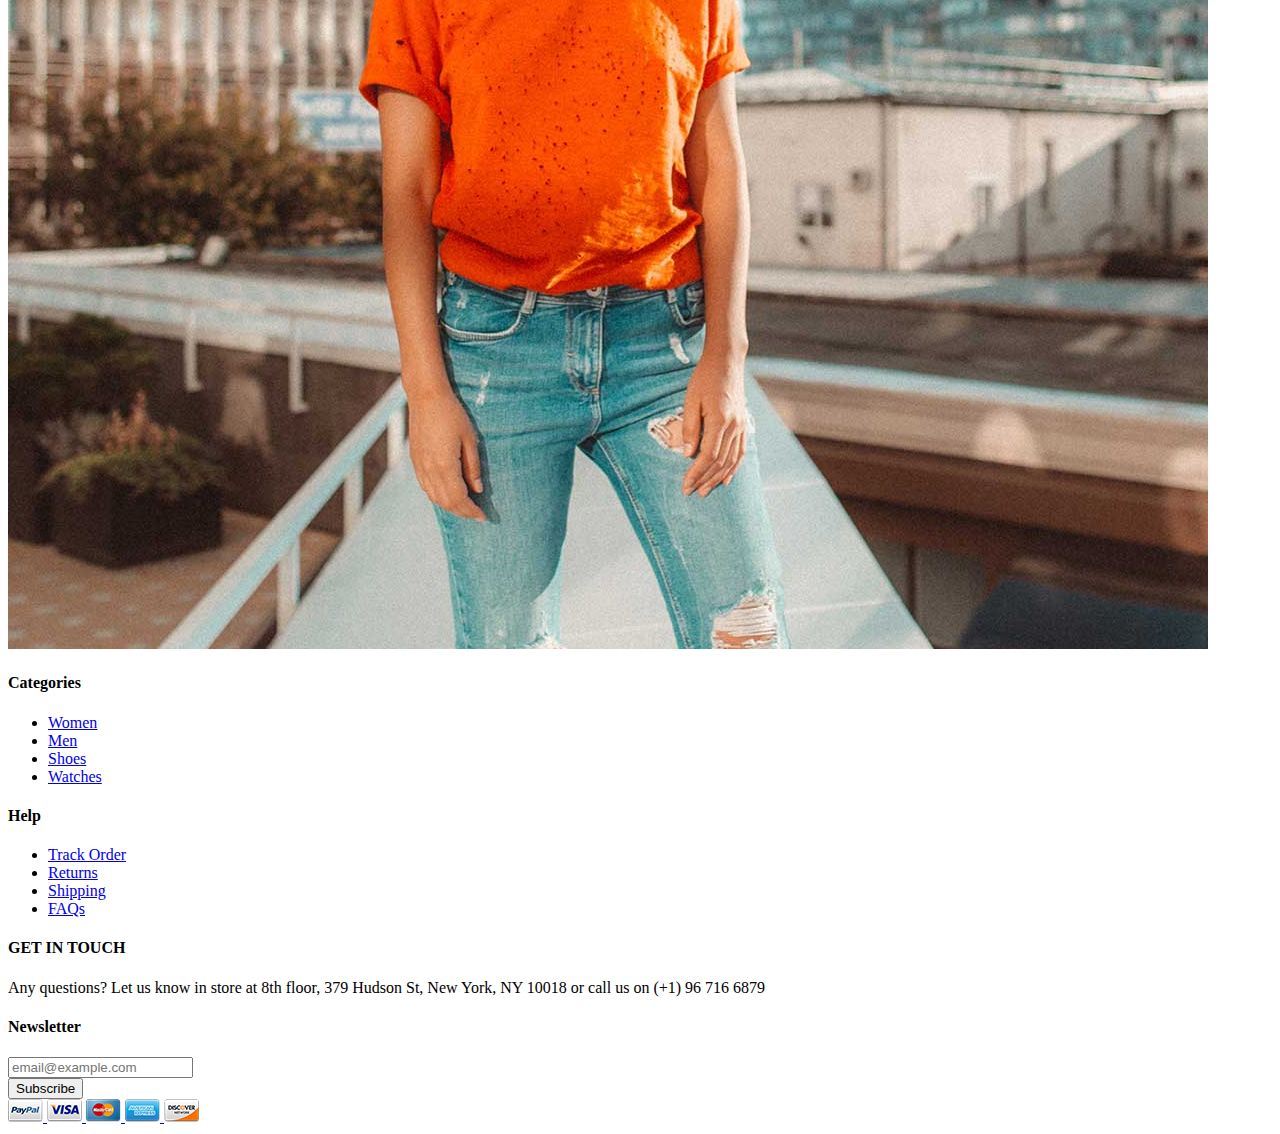
==== commit d3d12f8d: "Update about.html" ====
--- a/about.html
+++ b/about.html
@@ -13,7 +13,7 @@
 	
 	<meta name="google-site-verification" content="R3r6YKSWh6l-F4hgMbPvs8aZB68Edhp6FLy7eoMJ93c" />
 	<meta charset="UTF-8">
-	<meta name="description" content="VSE Fashion We are Exclusive and Unique no matter how you put.">
+	<meta name="description" content="VSE Fashion We are Exclusive and Unique no matter how you wear it.">
 	<meta name="keywords" content="VSE Fashion, vse,VSE, Eswaran Vse Fashion, vse fashion,VSE Fashion 98.">
 		<meta name="author" content="Eswaran1998.github.io">
 	<meta name="viewport" content="width=device-width, initial-scale=1.0">
@@ -542,12 +542,7 @@
 					</a>
 				</div>
 
-				<p class="stext-107 cl6 txt-center">
-					<!-- Link back to Colorlib can't be removed. Template is licensed under CC BY 3.0. -->
-Copyright &copy;<script>document.write(new Date().getFullYear());</script> All rights reserved | This template is made with <i class="fa fa-heart-o" aria-hidden="true"></i> by <a href="https://colorlib.com" target="_blank">Colorlib</a>
-<!-- Link back to Colorlib can't be removed. Template is licensed under CC BY 3.0. -->
-
-				</p>
+				
 			</div>
 		</div>
 	</footer>
